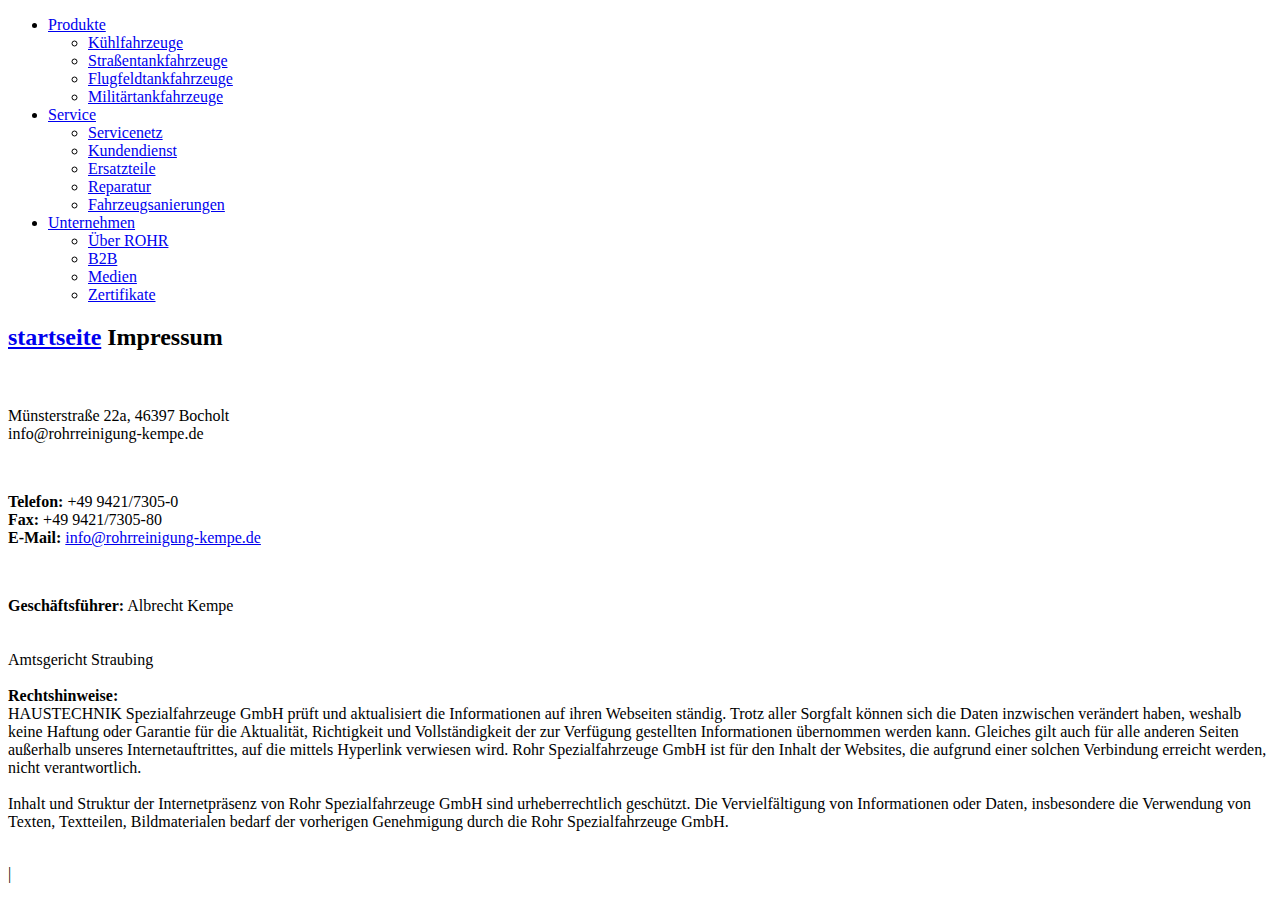
==== impressum.html @ 82ee10e4 "Update impressum.html" ====
<!DOCTYPE html>
<!-- saved from url=(0051)https://www.rohr-spezialfahrzeuge.com/de/impressum/ -->
<html lang="de"><head><meta http-equiv="Content-Type" content="text/html; charset=UTF-8"><!--<base href="/">--><base href="."><title>Impressum - ROHR Spezialfahrzeuge</title><meta name="robots" content="index,follow,noodp"><meta name="content-language" content="de"><meta http-equiv="X-UA-Compatible" content="IE=EDGE"><meta name="og:type" content="website"><meta name="fb:app_id" content="1234567890"><meta name="robots" content="index,follow,noodp"><meta name="description" content="Die ROHR Spezialfahrzeuge GmbH aus Deutschland zählt zu den international führenden Herstellern im Bereich Kühlkofferfahrzeuge, Tankfahrzeuge, Flugfeldtankfahrzeuge und Militärtankfahrzeuge."><meta name="author" content="Rohr Spezialfahrzeuge"><meta property="og:title" content="Impressum"><meta property="og:site_name" content="ROHR Spezialfahrzeuge GmbH"><meta property="og:image" content="http://www.rohr-spezialfahrzeuge.com/facebook_og.png"><meta property="og:description" content="Die ROHR Spezialfahrzeuge GmbH aus Deutschland zählt zu den international führenden Herstellern im Bereich Kühlkofferfahrzeuge, Tankfahrzeuge, Flugfeldtankfahrzeuge und Militärtankfahrzeuge."><link rel="canonical" href="http://www.rohr-spezialfahrzeuge.com/de/impressum/"><meta name="viewport" content="width=device-width, initial-scale=1"><link rel="apple-touch-icon" sizes="180x180" href="https://www.rohr-spezialfahrzeuge.com/apple-touch-icon.png"><link rel="icon" type="image/png" href="https://www.rohr-spezialfahrzeuge.com/favicon-32x32.png" sizes="32x32"><link rel="icon" type="image/png" href="https://www.rohr-spezialfahrzeuge.com/favicon-16x16.png" sizes="16x16"><link rel="manifest" href="https://www.rohr-spezialfahrzeuge.com/manifest.json"><link rel="mask-icon" href="https://www.rohr-spezialfahrzeuge.com/safari-pinned-tab.svg" color="#d82022"><meta name="theme-color" content="#d82022"><link rel="stylesheet" href="Impressum - ROHR Spezialfahrzeuge_files/app.min.css"><style type="text/css" id="operaUserStyle"></style><link rel="modulepreload" as="script" crossorigin="" href="https://www.rohr-spezialfahrzeuge.com/fileadmin/build/assets/EventCountdown-c8544bce.js"><link rel="stylesheet" href="Impressum - ROHR Spezialfahrzeuge_files/EventCountdown.css">

 <style type="text/css">
@font-face {
  font-weight: 400;
  font-style:  normal;
  font-family: circular;

  src: url('chrome-extension://liecbddmkiiihnedobmlmillhodjkdmb/fonts/CircularXXWeb-Book.woff2') format('woff2');
}

@font-face {
  font-weight: 700;
  font-style:  normal;
  font-family: circular;

  src: url('chrome-extension://liecbddmkiiihnedobmlmillhodjkdmb/fonts/CircularXXWeb-Bold.woff2') format('woff2');
}</style><link rel="stylesheet" type="text/css" href="Impressum - ROHR Spezialfahrzeuge_files/676.5181.c.css"><link rel="stylesheet" type="text/css" href="Impressum - ROHR Spezialfahrzeuge_files/ui.e8db.c.css"><link rel="stylesheet" type="text/css" href="Impressum - ROHR Spezialfahrzeuge_files/233.362b.c.css"></head>
<!--[if IE 9]><body
class="ie9"><![endif]--><!--[if (gt IE 9)|!(IE)]><!--><body><!--<![endif]-->
<header id="h"> <nav id="mobile-menu" class="navbar navbar-mobile navbar-dark visible-md-down"><ul class="nav nav-stacked"><li class="nav-item has-sub"><a href="https://www.rohr-spezialfahrzeuge.com/de/kuehlfahrzeuge/" data-toggle="collapse" data-target="#collapse-7" role="button" aria-haspopup="true" aria-expanded="false" class="nav-link">Produkte<i class="icn icn-arrow_down"></i></a><div id="collapse-7" class="collapse"><ul class="nav nav-stacked text-xs-right"><li class="nav-item"><a href="https://www.rohr-spezialfahrzeuge.com/de/kuehlfahrzeuge/" class="nav-link">Kühlfahrzeuge</a></li><li class="nav-item"><a href="https://www.rohr-spezialfahrzeuge.com/de/strassentankfahrzeuge/" class="nav-link">Straßentankfahrzeuge</a></li><li class="nav-item"><a href="https://www.rohr-spezialfahrzeuge.com/de/flugfeldtankfahrzeuge/" class="nav-link">Flugfeldtankfahrzeuge</a></li><li class="nav-item"><a href="https://www.rohr-spezialfahrzeuge.com/de/militaertankfahrzeuge/" class="nav-link">Militärtankfahrzeuge</a></li></ul></div></li><li class="nav-item has-sub"><a href="https://www.rohr-spezialfahrzeuge.com/de/servicenetz/" data-toggle="collapse" data-target="#collapse-8" role="button" aria-haspopup="true" aria-expanded="false" class="nav-link">Service<i class="icn icn-arrow_down"></i></a><div id="collapse-8" class="collapse"><ul class="nav nav-stacked text-xs-right"><li class="nav-item"><a href="https://www.rohr-spezialfahrzeuge.com/de/servicenetz/" class="nav-link">Servicenetz</a></li><li class="nav-item"><a href="https://www.rohr-spezialfahrzeuge.com/de/kundendienst/" class="nav-link">Kundendienst</a></li><li class="nav-item"><a href="https://www.rohr-spezialfahrzeuge.com/de/ersatzteile/" class="nav-link">Ersatzteile</a></li><li class="nav-item"><a href="https://www.rohr-spezialfahrzeuge.com/de/reparatur/" class="nav-link">Reparatur</a></li><li class="nav-item"><a href="https://www.rohr-spezialfahrzeuge.com/de/fahrzeugsanierungen/" class="nav-link">Fahrzeugsanierungen</a></li></ul></div></li><li class="nav-item has-sub"><a href="https://www.rohr-spezialfahrzeuge.com/de/ueber-rohr/" data-toggle="collapse" data-target="#collapse-9" role="button" aria-haspopup="true" aria-expanded="false" class="nav-link">Unternehmen<i class="icn icn-arrow_down"></i></a><div id="collapse-9" class="collapse"><ul class="nav nav-stacked text-xs-right"><li class="nav-item"><a href="https://www.rohr-spezialfahrzeuge.com/de/ueber-rohr/" class="nav-link">Über ROHR</a></li><li class="nav-item"><a href="https://www.rohr-spezialfahrzeuge.com/de/b2b/" class="nav-link">B2B</a></li><li class="nav-item"><a href="https://www.rohr-spezialfahrzeuge.com/de/medien/" class="nav-link">Medien</a></li><li class="nav-item"><a href="https://www.rohr-spezialfahrzeuge.com/de/zertifikate/" class="nav-link">Zertifikate</a></li></ul></div></li>
  
 </nav></header><div id="site-content"><div class="page">
<a id="c9"></a><div class="container m-y-1"><div class="content-text "><div class="row"><div class="col-xs-12 col-md-10 col-xxl-8"><h2 class="no-border">
  <a href="index.html">startseite</a>
  
  Impressum</h2></div></div></div></div><div class="container slot-two-columns"><div class="row"><div class="col-xs-12 col-md-8">
<a id="c8"></a><div class="content-text m-b-1"><div class="row"><div class="col-sm-12"><p class="bodytext"><strong></strong><br>  <br> Münsterstraße 22a, 46397 Bocholt<br> info@rohrreinigung-kempe.de</p><p class="bodytext">&nbsp;</p><p class="bodytext"><strong>Telefon:</strong> +49 9421/7305-0<br> <strong>Fax:</strong> +49 9421/7305-80<br> <strong>E-Mail:</strong> <a href="mailto:info@rohr-spezialfahrzeuge.com">info@rohrreinigung-kempe.de</a></p><p class="bodytext">&nbsp;</p><p class="bodytext"><strong>Geschäftsführer:</strong>  Albrecht Kempe
  
  
  
  <br> <strong></strong><br> <strong></strong> <br>  Amtsgericht Straubing<br> <br> <strong>Rechtshinweise:</strong><br> HAUSTECHNIK Spezialfahrzeuge GmbH prüft und aktualisiert die Informationen auf ihren Webseiten ständig. Trotz aller Sorgfalt können sich die Daten inzwischen verändert haben, weshalb keine Haftung oder Garantie für die Aktualität, Richtigkeit und Vollständigkeit der zur Verfügung gestellten Informationen übernommen werden kann. Gleiches gilt auch für alle anderen Seiten außerhalb unseres Internetauftrittes, auf die mittels Hyperlink verwiesen wird. Rohr Spezialfahrzeuge GmbH ist für den Inhalt der Websites, die aufgrund einer solchen Verbindung erreicht werden, nicht verantwortlich.<br> <br> Inhalt und Struktur der Internetpräsenz von Rohr Spezialfahrzeuge GmbH sind urheberrechtlich geschützt. Die Vervielfältigung von Informationen oder Daten, insbesondere die Verwendung von Texten, Textteilen, Bildmaterialen bedarf der vorherigen Genehmigung durch die Rohr Spezialfahrzeuge GmbH.<br> <br>   </p></div></div></div></div><div class="col-xs-12 col-md-4"></div></div></div></div></div>
  <script>var t3 = {
  id: 5,
  type: 0,
  lang: 0
};
window.cookieconsent_options = {
  message:"Wir möchten Ihnen den bestmöglichen Service bieten. Dazu speichern wir Informationen über Ihren Besuch in sogenannten Cookies. Durch die Nutzung dieser Webseite erklären Sie sich mit der Verwendung von Cookies einverstanden. <a href=/de/datenschutzerklaerung/>Datenschutzerklärung</a>",
  dismiss:"Verstanden!",
  learnMore:"Mehr Informationen",
  link:null,
  theme:null
};</script> <script type="module" src="./Impressum - ROHR Spezialfahrzeuge_files/app.min.js.téléchargé"></script><script></script><script src="./Impressum - ROHR Spezialfahrzeuge_files/banner.js.téléchargé" data-cookiefirst-key="1eafcaf3-7a5d-4e7d-9ab6-0aec67dd1686"></script> <div id="loom-companion-mv3" ext-id="liecbddmkiiihnedobmlmillhodjkdmb"><section id="shadow-host-companion"><template shadowrootmode="open"><div id="inner-shadow-companion"><div class="css-0" id="tooltip-mount-layer-companion"></div><style data-emotion="companion-global"></style><style data-emotion="companion" data-s=""></style><style>
            
    #inner-shadow-companion {
      font-size: 100%;
    }
    #inner-shadow-companion {
      font-family: circular, -apple-system, BlinkMacSystemFont, Segoe UI,
        sans-serif;
      color: var(--lns-color-body);
      
  font-size: var(--lns-fontSize-medium);
  line-height: var(--lns-lineHeight-medium);
;
      font-feature-settings: 'ss08' on;
    }

    #inner-shadow-companion *,
    #inner-shadow-companion *:before,
    #inner-shadow-companion *:after {
      box-sizing: border-box;
    }

    #inner-shadow-companion * {
      -webkit-font-smoothing: antialiased;
      -moz-osx-font-smoothing: grayscale;
      letter-spacing: calc(0.6px - 0.05em);
    }

    
    #inner-shadow-companion,
    .theme-light,
    [data-lens-theme="light"] {
      --lns-color-primary: var(--lns-themeLight-color-primary);--lns-color-primaryHover: var(--lns-themeLight-color-primaryHover);--lns-color-primaryActive: var(--lns-themeLight-color-primaryActive);--lns-color-body: var(--lns-themeLight-color-body);--lns-color-bodyDimmed: var(--lns-themeLight-color-bodyDimmed);--lns-color-background: var(--lns-themeLight-color-background);--lns-color-backgroundHover: var(--lns-themeLight-color-backgroundHover);--lns-color-backgroundActive: var(--lns-themeLight-color-backgroundActive);--lns-color-backgroundSecondary: var(--lns-themeLight-color-backgroundSecondary);--lns-color-backgroundSecondary2: var(--lns-themeLight-color-backgroundSecondary2);--lns-color-overlay: var(--lns-themeLight-color-overlay);--lns-color-border: var(--lns-themeLight-color-border);--lns-color-focusRing: var(--lns-themeLight-color-focusRing);--lns-color-record: var(--lns-themeLight-color-record);--lns-color-recordHover: var(--lns-themeLight-color-recordHover);--lns-color-recordActive: var(--lns-themeLight-color-recordActive);--lns-color-info: var(--lns-themeLight-color-info);--lns-color-success: var(--lns-themeLight-color-success);--lns-color-warning: var(--lns-themeLight-color-warning);--lns-color-danger: var(--lns-themeLight-color-danger);--lns-color-dangerHover: var(--lns-themeLight-color-dangerHover);--lns-color-dangerActive: var(--lns-themeLight-color-dangerActive);--lns-color-backdrop: var(--lns-themeLight-color-backdrop);--lns-color-backdropDark: var(--lns-themeLight-color-backdropDark);--lns-color-backdropTwilight: var(--lns-themeLight-color-backdropTwilight);--lns-color-disabledContent: var(--lns-themeLight-color-disabledContent);--lns-color-highlight: var(--lns-themeLight-color-highlight);--lns-color-disabledBackground: var(--lns-themeLight-color-disabledBackground);--lns-color-formFieldBorder: var(--lns-themeLight-color-formFieldBorder);--lns-color-formFieldBackground: var(--lns-themeLight-color-formFieldBackground);--lns-color-buttonBorder: var(--lns-themeLight-color-buttonBorder);--lns-color-upgrade: var(--lns-themeLight-color-upgrade);--lns-color-upgradeHover: var(--lns-themeLight-color-upgradeHover);--lns-color-upgradeActive: var(--lns-themeLight-color-upgradeActive);--lns-color-tabBackground: var(--lns-themeLight-color-tabBackground);--lns-color-discoveryBackground: var(--lns-themeLight-color-discoveryBackground);--lns-color-discoveryLightBackground: var(--lns-themeLight-color-discoveryLightBackground);--lns-color-discoveryTitle: var(--lns-themeLight-color-discoveryTitle);--lns-color-discoveryHighlight: var(--lns-themeLight-color-discoveryHighlight);
    }

    .theme-dark,
    [data-lens-theme="dark"] {
      --lns-color-primary: var(--lns-themeDark-color-primary);--lns-color-primaryHover: var(--lns-themeDark-color-primaryHover);--lns-color-primaryActive: var(--lns-themeDark-color-primaryActive);--lns-color-body: var(--lns-themeDark-color-body);--lns-color-bodyDimmed: var(--lns-themeDark-color-bodyDimmed);--lns-color-background: var(--lns-themeDark-color-background);--lns-color-backgroundHover: var(--lns-themeDark-color-backgroundHover);--lns-color-backgroundActive: var(--lns-themeDark-color-backgroundActive);--lns-color-backgroundSecondary: var(--lns-themeDark-color-backgroundSecondary);--lns-color-backgroundSecondary2: var(--lns-themeDark-color-backgroundSecondary2);--lns-color-overlay: var(--lns-themeDark-color-overlay);--lns-color-border: var(--lns-themeDark-color-border);--lns-color-focusRing: var(--lns-themeDark-color-focusRing);--lns-color-record: var(--lns-themeDark-color-record);--lns-color-recordHover: var(--lns-themeDark-color-recordHover);--lns-color-recordActive: var(--lns-themeDark-color-recordActive);--lns-color-info: var(--lns-themeDark-color-info);--lns-color-success: var(--lns-themeDark-color-success);--lns-color-warning: var(--lns-themeDark-color-warning);--lns-color-danger: var(--lns-themeDark-color-danger);--lns-color-dangerHover: var(--lns-themeDark-color-dangerHover);--lns-color-dangerActive: var(--lns-themeDark-color-dangerActive);--lns-color-backdrop: var(--lns-themeDark-color-backdrop);--lns-color-backdropDark: var(--lns-themeDark-color-backdropDark);--lns-color-backdropTwilight: var(--lns-themeDark-color-backdropTwilight);--lns-color-disabledContent: var(--lns-themeDark-color-disabledContent);--lns-color-highlight: var(--lns-themeDark-color-highlight);--lns-color-disabledBackground: var(--lns-themeDark-color-disabledBackground);--lns-color-formFieldBorder: var(--lns-themeDark-color-formFieldBorder);--lns-color-formFieldBackground: var(--lns-themeDark-color-formFieldBackground);--lns-color-buttonBorder: var(--lns-themeDark-color-buttonBorder);--lns-color-upgrade: var(--lns-themeDark-color-upgrade);--lns-color-upgradeHover: var(--lns-themeDark-color-upgradeHover);--lns-color-upgradeActive: var(--lns-themeDark-color-upgradeActive);--lns-color-tabBackground: var(--lns-themeDark-color-tabBackground);--lns-color-discoveryBackground: var(--lns-themeDark-color-discoveryBackground);--lns-color-discoveryLightBackground: var(--lns-themeDark-color-discoveryLightBackground);--lns-color-discoveryTitle: var(--lns-themeDark-color-discoveryTitle);--lns-color-discoveryHighlight: var(--lns-themeDark-color-discoveryHighlight);
    }
  

    
    #inner-shadow-companion {
      --lns-fontWeight-book:400;--lns-fontWeight-bold:700;--lns-unit:0.5rem;--lns-fontSize-small:calc(1.5 * var(--lns-unit, 8px));--lns-lineHeight-small:1.5;--lns-fontSize-body-sm:calc(1.5 * var(--lns-unit, 8px));--lns-lineHeight-body-sm:1.5;--lns-fontSize-medium:calc(1.75 * var(--lns-unit, 8px));--lns-lineHeight-medium:1.6;--lns-fontSize-body-md:calc(1.75 * var(--lns-unit, 8px));--lns-lineHeight-body-md:1.6;--lns-fontSize-large:calc(2.25 * var(--lns-unit, 8px));--lns-lineHeight-large:1.45;--lns-fontSize-body-lg:calc(2.25 * var(--lns-unit, 8px));--lns-lineHeight-body-lg:1.45;--lns-fontSize-xlarge:calc(3 * var(--lns-unit, 8px));--lns-lineHeight-xlarge:1.35;--lns-fontSize-heading-sm:calc(3 * var(--lns-unit, 8px));--lns-lineHeight-heading-sm:1.35;--lns-fontSize-xxlarge:calc(4 * var(--lns-unit, 8px));--lns-lineHeight-xxlarge:1.2;--lns-fontSize-heading-md:calc(4 * var(--lns-unit, 8px));--lns-lineHeight-heading-md:1.2;--lns-fontSize-xxxlarge:calc(6 * var(--lns-unit, 8px));--lns-lineHeight-xxxlarge:1.15;--lns-fontSize-heading-lg:calc(6 * var(--lns-unit, 8px));--lns-lineHeight-heading-lg:1.15;--lns-radius-medium:calc(1 * var(--lns-unit, 8px));--lns-radius-large:calc(2 * var(--lns-unit, 8px));--lns-radius-xlarge:calc(3 * var(--lns-unit, 8px));--lns-radius-full:calc(999 * var(--lns-unit, 8px));--lns-shadow-small:0 calc(0.5 * var(--lns-unit, 8px)) calc(1.25 * var(--lns-unit, 8px)) hsla(0, 0%, 0%, 0.05);--lns-shadow-medium:0 calc(0.5 * var(--lns-unit, 8px)) calc(1.25 * var(--lns-unit, 8px)) hsla(0, 0%, 0%, 0.1);--lns-shadow-large:0 calc(0.75 * var(--lns-unit, 8px)) calc(3 * var(--lns-unit, 8px)) hsla(0, 0%, 0%, 0.1);--lns-space-xsmall:calc(0.5 * var(--lns-unit, 8px));--lns-space-small:calc(1 * var(--lns-unit, 8px));--lns-space-medium:calc(2 * var(--lns-unit, 8px));--lns-space-large:calc(3 * var(--lns-unit, 8px));--lns-space-xlarge:calc(5 * var(--lns-unit, 8px));--lns-space-xxlarge:calc(8 * var(--lns-unit, 8px));--lns-formFieldBorderWidth:1px;--lns-formFieldBorderWidthFocus:2px;--lns-formFieldHeight:calc(4.5 * var(--lns-unit, 8px));--lns-formFieldRadius:calc(2.25 * var(--lns-unit, 8px));--lns-formFieldHorizontalPadding:calc(2 * var(--lns-unit, 8px));--lns-formFieldBorderShadow:
    inset 0 0 0 var(--lns-formFieldBorderWidth) var(--lns-color-formFieldBorder)
  ;--lns-formFieldBorderShadowFocus:
    inset 0 0 0 var(--lns-formFieldBorderWidthFocus) var(--lns-color-blurple),
    0 0 0 var(--lns-formFieldBorderWidthFocus) var(--lns-color-focusRing)
  ;--lns-color-red:hsla(11,80%,45%,1);--lns-color-blurpleLight:hsla(240,83.3%,95.3%,1);--lns-color-blurpleMedium:hsla(242,81%,87.6%,1);--lns-color-blurple:hsla(242,88.4%,66.3%,1);--lns-color-blurpleDark:hsla(242,87.6%,62%,1);--lns-color-blurpleStrong:hsla(252,46%,33%,1);--lns-color-offWhite:hsla(45,36.4%,95.7%,1);--lns-color-blueLight:hsla(206,58.3%,85.9%,1);--lns-color-blue:hsla(206,100%,73.3%,1);--lns-color-blueDark:hsla(206,29.5%,33.9%,1);--lns-color-orangeLight:hsla(6,100%,89.6%,1);--lns-color-orange:hsla(11,100%,62.2%,1);--lns-color-orangeDark:hsla(11,79.9%,64.9%,1);--lns-color-tealLight:hsla(180,20%,67.6%,1);--lns-color-teal:hsla(180,51.4%,51.6%,1);--lns-color-tealDark:hsla(180,16.2%,22.9%,1);--lns-color-yellowLight:hsla(39,100%,87.8%,1);--lns-color-yellow:hsla(50,100%,57.3%,1);--lns-color-yellowDark:hsla(39,100%,68%,1);--lns-color-grey8:hsla(0,0%,13%,1);--lns-color-grey7:hsla(246,16%,26%,1);--lns-color-grey6:hsla(252,13%,46%,1);--lns-color-grey5:hsla(240,7%,62%,1);--lns-color-grey4:hsla(259,12%,75%,1);--lns-color-grey3:hsla(260,11%,85%,1);--lns-color-grey2:hsla(260,11%,95%,1);--lns-color-grey1:hsla(240,7%,97%,1);--lns-color-white:hsla(0,0%,100%,1);--lns-themeLight-color-primary:hsla(242,88.4%,66.3%,1);--lns-themeLight-color-primaryHover:hsla(242,88.4%,56.3%,1);--lns-themeLight-color-primaryActive:hsla(242,88.4%,45.3%,1);--lns-themeLight-color-body:hsla(0,0%,13%,1);--lns-themeLight-color-bodyDimmed:hsla(252,13%,46%,1);--lns-themeLight-color-background:hsla(0,0%,100%,1);--lns-themeLight-color-backgroundHover:hsla(246,16%,26%,0.1);--lns-themeLight-color-backgroundActive:hsla(246,16%,26%,0.3);--lns-themeLight-color-backgroundSecondary:hsla(246,16%,26%,0.04);--lns-themeLight-color-backgroundSecondary2:hsla(45,34%,78%,0.2);--lns-themeLight-color-overlay:hsla(0,0%,100%,1);--lns-themeLight-color-border:hsla(252,13%,46%,0.2);--lns-themeLight-color-focusRing:hsla(242,88.4%,66.3%,0.5);--lns-themeLight-color-record:hsla(11,100%,62.2%,1);--lns-themeLight-color-recordHover:hsla(11,100%,52.2%,1);--lns-themeLight-color-recordActive:hsla(11,100%,42.2%,1);--lns-themeLight-color-info:hsla(206,100%,73.3%,1);--lns-themeLight-color-success:hsla(180,51.4%,51.6%,1);--lns-themeLight-color-warning:hsla(39,100%,68%,1);--lns-themeLight-color-danger:hsla(11,80%,45%,1);--lns-themeLight-color-dangerHover:hsla(11,80%,38%,1);--lns-themeLight-color-dangerActive:hsla(11,80%,31%,1);--lns-themeLight-color-backdrop:hsla(0,0%,13%,0.5);--lns-themeLight-color-backdropDark:hsla(0,0%,13%,0.9);--lns-themeLight-color-backdropTwilight:hsla(245,44.8%,46.9%,0.8);--lns-themeLight-color-disabledContent:hsla(240,7%,62%,1);--lns-themeLight-color-highlight:hsla(240,83.3%,66.3%,0.15);--lns-themeLight-color-disabledBackground:hsla(260,11%,95%,1);--lns-themeLight-color-formFieldBorder:hsla(260,11%,85%,1);--lns-themeLight-color-formFieldBackground:hsla(0,0%,100%,1);--lns-themeLight-color-buttonBorder:hsla(252,13%,46%,0.25);--lns-themeLight-color-upgrade:hsla(206,100%,93%,1);--lns-themeLight-color-upgradeHover:hsla(206,100%,85%,1);--lns-themeLight-color-upgradeActive:hsla(206,100%,77%,1);--lns-themeLight-color-tabBackground:hsla(252,13%,46%,0.15);--lns-themeLight-color-discoveryBackground:hsla(206,100%,93%,1);--lns-themeLight-color-discoveryLightBackground:hsla(206,100%,97%,1);--lns-themeLight-color-discoveryTitle:hsla(0,0%,13%,1);--lns-themeLight-color-discoveryHighlight:hsla(206,100%,77%,0.3);--lns-themeDark-color-primary:hsla(242,87%,73%,1);--lns-themeDark-color-primaryHover:hsla(242,88.4%,56.3%,1);--lns-themeDark-color-primaryActive:hsla(242,88.4%,45.3%,1);--lns-themeDark-color-body:hsla(240,7%,97%,1);--lns-themeDark-color-bodyDimmed:hsla(240,7%,62%,1);--lns-themeDark-color-background:hsla(0,0%,13%,1);--lns-themeDark-color-backgroundHover:hsla(0,0%,100%,0.1);--lns-themeDark-color-backgroundActive:hsla(0,0%,100%,0.2);--lns-themeDark-color-backgroundSecondary:hsla(0,0%,100%,0.04);--lns-themeDark-color-backgroundSecondary2:hsla(45,13%,44%,0.2);--lns-themeDark-color-overlay:hsla(0,0%,20%,1);--lns-themeDark-color-border:hsla(259,12%,75%,0.2);--lns-themeDark-color-focusRing:hsla(242,88.4%,66.3%,0.5);--lns-themeDark-color-record:hsla(11,100%,62.2%,1);--lns-themeDark-color-recordHover:hsla(11,100%,52.2%,1);--lns-themeDark-color-recordActive:hsla(11,100%,42.2%,1);--lns-themeDark-color-info:hsla(206,100%,73.3%,1);--lns-themeDark-color-success:hsla(180,51.4%,51.6%,1);--lns-themeDark-color-warning:hsla(39,100%,68%,1);--lns-themeDark-color-danger:hsla(11,80%,45%,1);--lns-themeDark-color-dangerHover:hsla(11,80%,38%,1);--lns-themeDark-color-dangerActive:hsla(11,80%,31%,1);--lns-themeDark-color-backdrop:hsla(0,0%,13%,0.5);--lns-themeDark-color-backdropDark:hsla(0,0%,13%,0.9);--lns-themeDark-color-backdropTwilight:hsla(245,44.8%,46.9%,0.8);--lns-themeDark-color-disabledContent:hsla(240,7%,62%,1);--lns-themeDark-color-highlight:hsla(240,83.3%,66.3%,0.15);--lns-themeDark-color-disabledBackground:hsla(252,13%,23%,1);--lns-themeDark-color-formFieldBorder:hsla(252,13%,46%,1);--lns-themeDark-color-formFieldBackground:hsla(0,0%,13%,1);--lns-themeDark-color-buttonBorder:hsla(0,0%,100%,0.25);--lns-themeDark-color-upgrade:hsla(206,92%,81%,1);--lns-themeDark-color-upgradeHover:hsla(206,92%,74%,1);--lns-themeDark-color-upgradeActive:hsla(206,92%,67%,1);--lns-themeDark-color-tabBackground:hsla(0,0%,100%,0.15);--lns-themeDark-color-discoveryBackground:hsla(206,92%,81%,1);--lns-themeDark-color-discoveryLightBackground:hsla(0,0%,13%,1);--lns-themeDark-color-discoveryTitle:hsla(206,100%,73.3%,1);--lns-themeDark-color-discoveryHighlight:hsla(206,100%,77%,0.3);
    }
  

    .c\:red{color:var(--lns-color-red)}.c\:blurpleLight{color:var(--lns-color-blurpleLight)}.c\:blurpleMedium{color:var(--lns-color-blurpleMedium)}.c\:blurple{color:var(--lns-color-blurple)}.c\:blurpleDark{color:var(--lns-color-blurpleDark)}.c\:blurpleStrong{color:var(--lns-color-blurpleStrong)}.c\:offWhite{color:var(--lns-color-offWhite)}.c\:blueLight{color:var(--lns-color-blueLight)}.c\:blue{color:var(--lns-color-blue)}.c\:blueDark{color:var(--lns-color-blueDark)}.c\:orangeLight{color:var(--lns-color-orangeLight)}.c\:orange{color:var(--lns-color-orange)}.c\:orangeDark{color:var(--lns-color-orangeDark)}.c\:tealLight{color:var(--lns-color-tealLight)}.c\:teal{color:var(--lns-color-teal)}.c\:tealDark{color:var(--lns-color-tealDark)}.c\:yellowLight{color:var(--lns-color-yellowLight)}.c\:yellow{color:var(--lns-color-yellow)}.c\:yellowDark{color:var(--lns-color-yellowDark)}.c\:grey8{color:var(--lns-color-grey8)}.c\:grey7{color:var(--lns-color-grey7)}.c\:grey6{color:var(--lns-color-grey6)}.c\:grey5{color:var(--lns-color-grey5)}.c\:grey4{color:var(--lns-color-grey4)}.c\:grey3{color:var(--lns-color-grey3)}.c\:grey2{color:var(--lns-color-grey2)}.c\:grey1{color:var(--lns-color-grey1)}.c\:white{color:var(--lns-color-white)}.c\:primary{color:var(--lns-color-primary)}.c\:primaryHover{color:var(--lns-color-primaryHover)}.c\:primaryActive{color:var(--lns-color-primaryActive)}.c\:body{color:var(--lns-color-body)}.c\:bodyDimmed{color:var(--lns-color-bodyDimmed)}.c\:background{color:var(--lns-color-background)}.c\:backgroundHover{color:var(--lns-color-backgroundHover)}.c\:backgroundActive{color:var(--lns-color-backgroundActive)}.c\:backgroundSecondary{color:var(--lns-color-backgroundSecondary)}.c\:backgroundSecondary2{color:var(--lns-color-backgroundSecondary2)}.c\:overlay{color:var(--lns-color-overlay)}.c\:border{color:var(--lns-color-border)}.c\:focusRing{color:var(--lns-color-focusRing)}.c\:record{color:var(--lns-color-record)}.c\:recordHover{color:var(--lns-color-recordHover)}.c\:recordActive{color:var(--lns-color-recordActive)}.c\:info{color:var(--lns-color-info)}.c\:success{color:var(--lns-color-success)}.c\:warning{color:var(--lns-color-warning)}.c\:danger{color:var(--lns-color-danger)}.c\:dangerHover{color:var(--lns-color-dangerHover)}.c\:dangerActive{color:var(--lns-color-dangerActive)}.c\:backdrop{color:var(--lns-color-backdrop)}.c\:backdropDark{color:var(--lns-color-backdropDark)}.c\:backdropTwilight{color:var(--lns-color-backdropTwilight)}.c\:disabledContent{color:var(--lns-color-disabledContent)}.c\:highlight{color:var(--lns-color-highlight)}.c\:disabledBackground{color:var(--lns-color-disabledBackground)}.c\:formFieldBorder{color:var(--lns-color-formFieldBorder)}.c\:formFieldBackground{color:var(--lns-color-formFieldBackground)}.c\:buttonBorder{color:var(--lns-color-buttonBorder)}.c\:upgrade{color:var(--lns-color-upgrade)}.c\:upgradeHover{color:var(--lns-color-upgradeHover)}.c\:upgradeActive{color:var(--lns-color-upgradeActive)}.c\:tabBackground{color:var(--lns-color-tabBackground)}.c\:discoveryBackground{color:var(--lns-color-discoveryBackground)}.c\:discoveryLightBackground{color:var(--lns-color-discoveryLightBackground)}.c\:discoveryTitle{color:var(--lns-color-discoveryTitle)}.c\:discoveryHighlight{color:var(--lns-color-discoveryHighlight)}.shadow\:small{box-shadow:var(--lns-shadow-small)}.shadow\:medium{box-shadow:var(--lns-shadow-medium)}.shadow\:large{box-shadow:var(--lns-shadow-large)}.radius\:medium{border-radius:var(--lns-radius-medium)}.radius\:large{border-radius:var(--lns-radius-large)}.radius\:xlarge{border-radius:var(--lns-radius-xlarge)}.radius\:full{border-radius:var(--lns-radius-full)}.bgc\:red{background-color:var(--lns-color-red)}.bgc\:blurpleLight{background-color:var(--lns-color-blurpleLight)}.bgc\:blurpleMedium{background-color:var(--lns-color-blurpleMedium)}.bgc\:blurple{background-color:var(--lns-color-blurple)}.bgc\:blurpleDark{background-color:var(--lns-color-blurpleDark)}.bgc\:blurpleStrong{background-color:var(--lns-color-blurpleStrong)}.bgc\:offWhite{background-color:var(--lns-color-offWhite)}.bgc\:blueLight{background-color:var(--lns-color-blueLight)}.bgc\:blue{background-color:var(--lns-color-blue)}.bgc\:blueDark{background-color:var(--lns-color-blueDark)}.bgc\:orangeLight{background-color:var(--lns-color-orangeLight)}.bgc\:orange{background-color:var(--lns-color-orange)}.bgc\:orangeDark{background-color:var(--lns-color-orangeDark)}.bgc\:tealLight{background-color:var(--lns-color-tealLight)}.bgc\:teal{background-color:var(--lns-color-teal)}.bgc\:tealDark{background-color:var(--lns-color-tealDark)}.bgc\:yellowLight{background-color:var(--lns-color-yellowLight)}.bgc\:yellow{background-color:var(--lns-color-yellow)}.bgc\:yellowDark{background-color:var(--lns-color-yellowDark)}.bgc\:grey8{background-color:var(--lns-color-grey8)}.bgc\:grey7{background-color:var(--lns-color-grey7)}.bgc\:grey6{background-color:var(--lns-color-grey6)}.bgc\:grey5{background-color:var(--lns-color-grey5)}.bgc\:grey4{background-color:var(--lns-color-grey4)}.bgc\:grey3{background-color:var(--lns-color-grey3)}.bgc\:grey2{background-color:var(--lns-color-grey2)}.bgc\:grey1{background-color:var(--lns-color-grey1)}.bgc\:white{background-color:var(--lns-color-white)}.bgc\:primary{background-color:var(--lns-color-primary)}.bgc\:primaryHover{background-color:var(--lns-color-primaryHover)}.bgc\:primaryActive{background-color:var(--lns-color-primaryActive)}.bgc\:body{background-color:var(--lns-color-body)}.bgc\:bodyDimmed{background-color:var(--lns-color-bodyDimmed)}.bgc\:background{background-color:var(--lns-color-background)}.bgc\:backgroundHover{background-color:var(--lns-color-backgroundHover)}.bgc\:backgroundActive{background-color:var(--lns-color-backgroundActive)}.bgc\:backgroundSecondary{background-color:var(--lns-color-backgroundSecondary)}.bgc\:backgroundSecondary2{background-color:var(--lns-color-backgroundSecondary2)}.bgc\:overlay{background-color:var(--lns-color-overlay)}.bgc\:border{background-color:var(--lns-color-border)}.bgc\:focusRing{background-color:var(--lns-color-focusRing)}.bgc\:record{background-color:var(--lns-color-record)}.bgc\:recordHover{background-color:var(--lns-color-recordHover)}.bgc\:recordActive{background-color:var(--lns-color-recordActive)}.bgc\:info{background-color:var(--lns-color-info)}.bgc\:success{background-color:var(--lns-color-success)}.bgc\:warning{background-color:var(--lns-color-warning)}.bgc\:danger{background-color:var(--lns-color-danger)}.bgc\:dangerHover{background-color:var(--lns-color-dangerHover)}.bgc\:dangerActive{background-color:var(--lns-color-dangerActive)}.bgc\:backdrop{background-color:var(--lns-color-backdrop)}.bgc\:backdropDark{background-color:var(--lns-color-backdropDark)}.bgc\:backdropTwilight{background-color:var(--lns-color-backdropTwilight)}.bgc\:disabledContent{background-color:var(--lns-color-disabledContent)}.bgc\:highlight{background-color:var(--lns-color-highlight)}.bgc\:disabledBackground{background-color:var(--lns-color-disabledBackground)}.bgc\:formFieldBorder{background-color:var(--lns-color-formFieldBorder)}.bgc\:formFieldBackground{background-color:var(--lns-color-formFieldBackground)}.bgc\:buttonBorder{background-color:var(--lns-color-buttonBorder)}.bgc\:upgrade{background-color:var(--lns-color-upgrade)}.bgc\:upgradeHover{background-color:var(--lns-color-upgradeHover)}.bgc\:upgradeActive{background-color:var(--lns-color-upgradeActive)}.bgc\:tabBackground{background-color:var(--lns-color-tabBackground)}.bgc\:discoveryBackground{background-color:var(--lns-color-discoveryBackground)}.bgc\:discoveryLightBackground{background-color:var(--lns-color-discoveryLightBackground)}.bgc\:discoveryTitle{background-color:var(--lns-color-discoveryTitle)}.bgc\:discoveryHighlight{background-color:var(--lns-color-discoveryHighlight)}.m\:0{margin:0}.m\:auto{margin:auto}.m\:xsmall{margin:var(--lns-space-xsmall)}.m\:small{margin:var(--lns-space-small)}.m\:medium{margin:var(--lns-space-medium)}.m\:large{margin:var(--lns-space-large)}.m\:xlarge{margin:var(--lns-space-xlarge)}.m\:xxlarge{margin:var(--lns-space-xxlarge)}.mt\:0{margin-top:0}.mt\:auto{margin-top:auto}.mt\:xsmall{margin-top:var(--lns-space-xsmall)}.mt\:small{margin-top:var(--lns-space-small)}.mt\:medium{margin-top:var(--lns-space-medium)}.mt\:large{margin-top:var(--lns-space-large)}.mt\:xlarge{margin-top:var(--lns-space-xlarge)}.mt\:xxlarge{margin-top:var(--lns-space-xxlarge)}.mb\:0{margin-bottom:0}.mb\:auto{margin-bottom:auto}.mb\:xsmall{margin-bottom:var(--lns-space-xsmall)}.mb\:small{margin-bottom:var(--lns-space-small)}.mb\:medium{margin-bottom:var(--lns-space-medium)}.mb\:large{margin-bottom:var(--lns-space-large)}.mb\:xlarge{margin-bottom:var(--lns-space-xlarge)}.mb\:xxlarge{margin-bottom:var(--lns-space-xxlarge)}.ml\:0{margin-left:0}.ml\:auto{margin-left:auto}.ml\:xsmall{margin-left:var(--lns-space-xsmall)}.ml\:small{margin-left:var(--lns-space-small)}.ml\:medium{margin-left:var(--lns-space-medium)}.ml\:large{margin-left:var(--lns-space-large)}.ml\:xlarge{margin-left:var(--lns-space-xlarge)}.ml\:xxlarge{margin-left:var(--lns-space-xxlarge)}.mr\:0{margin-right:0}.mr\:auto{margin-right:auto}.mr\:xsmall{margin-right:var(--lns-space-xsmall)}.mr\:small{margin-right:var(--lns-space-small)}.mr\:medium{margin-right:var(--lns-space-medium)}.mr\:large{margin-right:var(--lns-space-large)}.mr\:xlarge{margin-right:var(--lns-space-xlarge)}.mr\:xxlarge{margin-right:var(--lns-space-xxlarge)}.mx\:0{margin-left:0;margin-right:0}.mx\:auto{margin-left:auto;margin-right:auto}.mx\:xsmall{margin-left:var(--lns-space-xsmall);margin-right:var(--lns-space-xsmall)}.mx\:small{margin-left:var(--lns-space-small);margin-right:var(--lns-space-small)}.mx\:medium{margin-left:var(--lns-space-medium);margin-right:var(--lns-space-medium)}.mx\:large{margin-left:var(--lns-space-large);margin-right:var(--lns-space-large)}.mx\:xlarge{margin-left:var(--lns-space-xlarge);margin-right:var(--lns-space-xlarge)}.mx\:xxlarge{margin-left:var(--lns-space-xxlarge);margin-right:var(--lns-space-xxlarge)}.my\:0{margin-top:0;margin-bottom:0}.my\:auto{margin-top:auto;margin-bottom:auto}.my\:xsmall{margin-top:var(--lns-space-xsmall);margin-bottom:var(--lns-space-xsmall)}.my\:small{margin-top:var(--lns-space-small);margin-bottom:var(--lns-space-small)}.my\:medium{margin-top:var(--lns-space-medium);margin-bottom:var(--lns-space-medium)}.my\:large{margin-top:var(--lns-space-large);margin-bottom:var(--lns-space-large)}.my\:xlarge{margin-top:var(--lns-space-xlarge);margin-bottom:var(--lns-space-xlarge)}.my\:xxlarge{margin-top:var(--lns-space-xxlarge);margin-bottom:var(--lns-space-xxlarge)}.p\:0{padding:0}.p\:xsmall{padding:var(--lns-space-xsmall)}.p\:small{padding:var(--lns-space-small)}.p\:medium{padding:var(--lns-space-medium)}.p\:large{padding:var(--lns-space-large)}.p\:xlarge{padding:var(--lns-space-xlarge)}.p\:xxlarge{padding:var(--lns-space-xxlarge)}.pt\:0{padding-top:0}.pt\:xsmall{padding-top:var(--lns-space-xsmall)}.pt\:small{padding-top:var(--lns-space-small)}.pt\:medium{padding-top:var(--lns-space-medium)}.pt\:large{padding-top:var(--lns-space-large)}.pt\:xlarge{padding-top:var(--lns-space-xlarge)}.pt\:xxlarge{padding-top:var(--lns-space-xxlarge)}.pb\:0{padding-bottom:0}.pb\:xsmall{padding-bottom:var(--lns-space-xsmall)}.pb\:small{padding-bottom:var(--lns-space-small)}.pb\:medium{padding-bottom:var(--lns-space-medium)}.pb\:large{padding-bottom:var(--lns-space-large)}.pb\:xlarge{padding-bottom:var(--lns-space-xlarge)}.pb\:xxlarge{padding-bottom:var(--lns-space-xxlarge)}.pl\:0{padding-left:0}.pl\:xsmall{padding-left:var(--lns-space-xsmall)}.pl\:small{padding-left:var(--lns-space-small)}.pl\:medium{padding-left:var(--lns-space-medium)}.pl\:large{padding-left:var(--lns-space-large)}.pl\:xlarge{padding-left:var(--lns-space-xlarge)}.pl\:xxlarge{padding-left:var(--lns-space-xxlarge)}.pr\:0{padding-right:0}.pr\:xsmall{padding-right:var(--lns-space-xsmall)}.pr\:small{padding-right:var(--lns-space-small)}.pr\:medium{padding-right:var(--lns-space-medium)}.pr\:large{padding-right:var(--lns-space-large)}.pr\:xlarge{padding-right:var(--lns-space-xlarge)}.pr\:xxlarge{padding-right:var(--lns-space-xxlarge)}.px\:0{padding-left:0;padding-right:0}.px\:xsmall{padding-left:var(--lns-space-xsmall);padding-right:var(--lns-space-xsmall)}.px\:small{padding-left:var(--lns-space-small);padding-right:var(--lns-space-small)}.px\:medium{padding-left:var(--lns-space-medium);padding-right:var(--lns-space-medium)}.px\:large{padding-left:var(--lns-space-large);padding-right:var(--lns-space-large)}.px\:xlarge{padding-left:var(--lns-space-xlarge);padding-right:var(--lns-space-xlarge)}.px\:xxlarge{padding-left:var(--lns-space-xxlarge);padding-right:var(--lns-space-xxlarge)}.py\:0{padding-top:0;padding-bottom:0}.py\:xsmall{padding-top:var(--lns-space-xsmall);padding-bottom:var(--lns-space-xsmall)}.py\:small{padding-top:var(--lns-space-small);padding-bottom:var(--lns-space-small)}.py\:medium{padding-top:var(--lns-space-medium);padding-bottom:var(--lns-space-medium)}.py\:large{padding-top:var(--lns-space-large);padding-bottom:var(--lns-space-large)}.py\:xlarge{padding-top:var(--lns-space-xlarge);padding-bottom:var(--lns-space-xlarge)}.py\:xxlarge{padding-top:var(--lns-space-xxlarge);padding-bottom:var(--lns-space-xxlarge)}.text\:small{font-size:var(--lns-fontSize-small);line-height:var(--lns-lineHeight-small)}.text\:body-sm{font-size:var(--lns-fontSize-body-sm);line-height:var(--lns-lineHeight-body-sm)}.text\:medium{font-size:var(--lns-fontSize-medium);line-height:var(--lns-lineHeight-medium)}.text\:body-md{font-size:var(--lns-fontSize-body-md);line-height:var(--lns-lineHeight-body-md)}.text\:large{font-size:var(--lns-fontSize-large);line-height:var(--lns-lineHeight-large)}.text\:body-lg{font-size:var(--lns-fontSize-body-lg);line-height:var(--lns-lineHeight-body-lg)}.text\:xlarge{font-size:var(--lns-fontSize-xlarge);line-height:var(--lns-lineHeight-xlarge)}.text\:heading-sm{font-size:var(--lns-fontSize-heading-sm);line-height:var(--lns-lineHeight-heading-sm)}.text\:xxlarge{font-size:var(--lns-fontSize-xxlarge);line-height:var(--lns-lineHeight-xxlarge)}.text\:heading-md{font-size:var(--lns-fontSize-heading-md);line-height:var(--lns-lineHeight-heading-md)}.text\:xxxlarge{font-size:var(--lns-fontSize-xxxlarge);line-height:var(--lns-lineHeight-xxxlarge)}.text\:heading-lg{font-size:var(--lns-fontSize-heading-lg);line-height:var(--lns-lineHeight-heading-lg)}.weight\:book{font-weight:var(--lns-fontWeight-book)}.weight\:bold{font-weight:var(--lns-fontWeight-bold)}.text\:body{font-size:var(--lns-fontSize-body-md);line-height:var(--lns-lineHeight-body-md);font-weight:var(--lns-fontWeight-book)}.text\:title{font-size:var(--lns-fontSize-body-lg);line-height:var(--lns-lineHeight-body-lg);font-weight:var(--lns-fontWeight-bold)}.text\:mainTitle{font-size:var(--lns-fontSize-heading-md);line-height:var(--lns-lineHeight-heading-md);font-weight:var(--lns-fontWeight-bold)}.text\:left{text-align:left}.text\:right{text-align:right}.text\:center{text-align:center}.border{border:1px solid var(--lns-color-border)}.borderTop{border-top:1px solid var(--lns-color-border)}.borderBottom{border-bottom:1px solid var(--lns-color-border)}.borderLeft{border-left:1px solid var(--lns-color-border)}.borderRight{border-right:1px solid var(--lns-color-border)}.inline{display:inline}.block{display:block}.flex{display:flex}.inlineBlock{display:inline-block}.inlineFlex{display:inline-flex}.none{display:none}.flexWrap{flex-wrap:wrap}.flexDirection\:column{flex-direction:column}.flexDirection\:row{flex-direction:row}.items\:stretch{align-items:stretch}.items\:center{align-items:center}.items\:baseline{align-items:baseline}.items\:flexStart{align-items:flex-start}.items\:flexEnd{align-items:flex-end}.items\:selfStart{align-items:self-start}.items\:selfEnd{align-items:self-end}.justify\:flexStart{justify-content:flex-start}.justify\:flexEnd{justify-content:flex-end}.justify\:center{justify-content:center}.justify\:spaceBetween{justify-content:space-between}.justify\:spaceAround{justify-content:space-around}.justify\:spaceEvenly{justify-content:space-evenly}.grow\:0{flex-grow:0}.grow\:1{flex-grow:1}.shrink\:0{flex-shrink:0}.shrink\:1{flex-shrink:1}.self\:auto{align-self:auto}.self\:flexStart{align-self:flex-start}.self\:flexEnd{align-self:flex-end}.self\:center{align-self:center}.self\:baseline{align-self:baseline}.self\:stretch{align-self:stretch}.overflow\:hidden{overflow:hidden}.overflow\:auto{overflow:auto}.relative{position:relative}.absolute{position:absolute}.sticky{position:sticky}.fixed{position:fixed}.top\:0{top:0}.top\:auto{top:auto}.top\:xsmall{top:var(--lns-space-xsmall)}.top\:small{top:var(--lns-space-small)}.top\:medium{top:var(--lns-space-medium)}.top\:large{top:var(--lns-space-large)}.top\:xlarge{top:var(--lns-space-xlarge)}.top\:xxlarge{top:var(--lns-space-xxlarge)}.bottom\:0{bottom:0}.bottom\:auto{bottom:auto}.bottom\:xsmall{bottom:var(--lns-space-xsmall)}.bottom\:small{bottom:var(--lns-space-small)}.bottom\:medium{bottom:var(--lns-space-medium)}.bottom\:large{bottom:var(--lns-space-large)}.bottom\:xlarge{bottom:var(--lns-space-xlarge)}.bottom\:xxlarge{bottom:var(--lns-space-xxlarge)}.left\:0{left:0}.left\:auto{left:auto}.left\:xsmall{left:var(--lns-space-xsmall)}.left\:small{left:var(--lns-space-small)}.left\:medium{left:var(--lns-space-medium)}.left\:large{left:var(--lns-space-large)}.left\:xlarge{left:var(--lns-space-xlarge)}.left\:xxlarge{left:var(--lns-space-xxlarge)}.right\:0{right:0}.right\:auto{right:auto}.right\:xsmall{right:var(--lns-space-xsmall)}.right\:small{right:var(--lns-space-small)}.right\:medium{right:var(--lns-space-medium)}.right\:large{right:var(--lns-space-large)}.right\:xlarge{right:var(--lns-space-xlarge)}.right\:xxlarge{right:var(--lns-space-xxlarge)}.width\:auto{width:auto}.width\:full{width:100%}.width\:0{width:0}.minWidth\:0{min-width:0}.height\:auto{height:auto}.height\:full{height:100%}.height\:0{height:0}.ellipsis{overflow:hidden;text-overflow:ellipsis;white-space:nowrap}.srOnly{position:absolute;width:1px;height:1px;padding:0;margin:-1px;overflow:hidden;clip:rect(0, 0, 0, 0);white-space:nowrap;border-width:0}@media(min-width:31em){.xs-c\:red{color:var(--lns-color-red)}.xs-c\:blurpleLight{color:var(--lns-color-blurpleLight)}.xs-c\:blurpleMedium{color:var(--lns-color-blurpleMedium)}.xs-c\:blurple{color:var(--lns-color-blurple)}.xs-c\:blurpleDark{color:var(--lns-color-blurpleDark)}.xs-c\:blurpleStrong{color:var(--lns-color-blurpleStrong)}.xs-c\:offWhite{color:var(--lns-color-offWhite)}.xs-c\:blueLight{color:var(--lns-color-blueLight)}.xs-c\:blue{color:var(--lns-color-blue)}.xs-c\:blueDark{color:var(--lns-color-blueDark)}.xs-c\:orangeLight{color:var(--lns-color-orangeLight)}.xs-c\:orange{color:var(--lns-color-orange)}.xs-c\:orangeDark{color:var(--lns-color-orangeDark)}.xs-c\:tealLight{color:var(--lns-color-tealLight)}.xs-c\:teal{color:var(--lns-color-teal)}.xs-c\:tealDark{color:var(--lns-color-tealDark)}.xs-c\:yellowLight{color:var(--lns-color-yellowLight)}.xs-c\:yellow{color:var(--lns-color-yellow)}.xs-c\:yellowDark{color:var(--lns-color-yellowDark)}.xs-c\:grey8{color:var(--lns-color-grey8)}.xs-c\:grey7{color:var(--lns-color-grey7)}.xs-c\:grey6{color:var(--lns-color-grey6)}.xs-c\:grey5{color:var(--lns-color-grey5)}.xs-c\:grey4{color:var(--lns-color-grey4)}.xs-c\:grey3{color:var(--lns-color-grey3)}.xs-c\:grey2{color:var(--lns-color-grey2)}.xs-c\:grey1{color:var(--lns-color-grey1)}.xs-c\:white{color:var(--lns-color-white)}.xs-c\:primary{color:var(--lns-color-primary)}.xs-c\:primaryHover{color:var(--lns-color-primaryHover)}.xs-c\:primaryActive{color:var(--lns-color-primaryActive)}.xs-c\:body{color:var(--lns-color-body)}.xs-c\:bodyDimmed{color:var(--lns-color-bodyDimmed)}.xs-c\:background{color:var(--lns-color-background)}.xs-c\:backgroundHover{color:var(--lns-color-backgroundHover)}.xs-c\:backgroundActive{color:var(--lns-color-backgroundActive)}.xs-c\:backgroundSecondary{color:var(--lns-color-backgroundSecondary)}.xs-c\:backgroundSecondary2{color:var(--lns-color-backgroundSecondary2)}.xs-c\:overlay{color:var(--lns-color-overlay)}.xs-c\:border{color:var(--lns-color-border)}.xs-c\:focusRing{color:var(--lns-color-focusRing)}.xs-c\:record{color:var(--lns-color-record)}.xs-c\:recordHover{color:var(--lns-color-recordHover)}.xs-c\:recordActive{color:var(--lns-color-recordActive)}.xs-c\:info{color:var(--lns-color-info)}.xs-c\:success{color:var(--lns-color-success)}.xs-c\:warning{color:var(--lns-color-warning)}.xs-c\:danger{color:var(--lns-color-danger)}.xs-c\:dangerHover{color:var(--lns-color-dangerHover)}.xs-c\:dangerActive{color:var(--lns-color-dangerActive)}.xs-c\:backdrop{color:var(--lns-color-backdrop)}.xs-c\:backdropDark{color:var(--lns-color-backdropDark)}.xs-c\:backdropTwilight{color:var(--lns-color-backdropTwilight)}.xs-c\:disabledContent{color:var(--lns-color-disabledContent)}.xs-c\:highlight{color:var(--lns-color-highlight)}.xs-c\:disabledBackground{color:var(--lns-color-disabledBackground)}.xs-c\:formFieldBorder{color:var(--lns-color-formFieldBorder)}.xs-c\:formFieldBackground{color:var(--lns-color-formFieldBackground)}.xs-c\:buttonBorder{color:var(--lns-color-buttonBorder)}.xs-c\:upgrade{color:var(--lns-color-upgrade)}.xs-c\:upgradeHover{color:var(--lns-color-upgradeHover)}.xs-c\:upgradeActive{color:var(--lns-color-upgradeActive)}.xs-c\:tabBackground{color:var(--lns-color-tabBackground)}.xs-c\:discoveryBackground{color:var(--lns-color-discoveryBackground)}.xs-c\:discoveryLightBackground{color:var(--lns-color-discoveryLightBackground)}.xs-c\:discoveryTitle{color:var(--lns-color-discoveryTitle)}.xs-c\:discoveryHighlight{color:var(--lns-color-discoveryHighlight)}.xs-shadow\:small{box-shadow:var(--lns-shadow-small)}.xs-shadow\:medium{box-shadow:var(--lns-shadow-medium)}.xs-shadow\:large{box-shadow:var(--lns-shadow-large)}.xs-radius\:medium{border-radius:var(--lns-radius-medium)}.xs-radius\:large{border-radius:var(--lns-radius-large)}.xs-radius\:xlarge{border-radius:var(--lns-radius-xlarge)}.xs-radius\:full{border-radius:var(--lns-radius-full)}.xs-bgc\:red{background-color:var(--lns-color-red)}.xs-bgc\:blurpleLight{background-color:var(--lns-color-blurpleLight)}.xs-bgc\:blurpleMedium{background-color:var(--lns-color-blurpleMedium)}.xs-bgc\:blurple{background-color:var(--lns-color-blurple)}.xs-bgc\:blurpleDark{background-color:var(--lns-color-blurpleDark)}.xs-bgc\:blurpleStrong{background-color:var(--lns-color-blurpleStrong)}.xs-bgc\:offWhite{background-color:var(--lns-color-offWhite)}.xs-bgc\:blueLight{background-color:var(--lns-color-blueLight)}.xs-bgc\:blue{background-color:var(--lns-color-blue)}.xs-bgc\:blueDark{background-color:var(--lns-color-blueDark)}.xs-bgc\:orangeLight{background-color:var(--lns-color-orangeLight)}.xs-bgc\:orange{background-color:var(--lns-color-orange)}.xs-bgc\:orangeDark{background-color:var(--lns-color-orangeDark)}.xs-bgc\:tealLight{background-color:var(--lns-color-tealLight)}.xs-bgc\:teal{background-color:var(--lns-color-teal)}.xs-bgc\:tealDark{background-color:var(--lns-color-tealDark)}.xs-bgc\:yellowLight{background-color:var(--lns-color-yellowLight)}.xs-bgc\:yellow{background-color:var(--lns-color-yellow)}.xs-bgc\:yellowDark{background-color:var(--lns-color-yellowDark)}.xs-bgc\:grey8{background-color:var(--lns-color-grey8)}.xs-bgc\:grey7{background-color:var(--lns-color-grey7)}.xs-bgc\:grey6{background-color:var(--lns-color-grey6)}.xs-bgc\:grey5{background-color:var(--lns-color-grey5)}.xs-bgc\:grey4{background-color:var(--lns-color-grey4)}.xs-bgc\:grey3{background-color:var(--lns-color-grey3)}.xs-bgc\:grey2{background-color:var(--lns-color-grey2)}.xs-bgc\:grey1{background-color:var(--lns-color-grey1)}.xs-bgc\:white{background-color:var(--lns-color-white)}.xs-bgc\:primary{background-color:var(--lns-color-primary)}.xs-bgc\:primaryHover{background-color:var(--lns-color-primaryHover)}.xs-bgc\:primaryActive{background-color:var(--lns-color-primaryActive)}.xs-bgc\:body{background-color:var(--lns-color-body)}.xs-bgc\:bodyDimmed{background-color:var(--lns-color-bodyDimmed)}.xs-bgc\:background{background-color:var(--lns-color-background)}.xs-bgc\:backgroundHover{background-color:var(--lns-color-backgroundHover)}.xs-bgc\:backgroundActive{background-color:var(--lns-color-backgroundActive)}.xs-bgc\:backgroundSecondary{background-color:var(--lns-color-backgroundSecondary)}.xs-bgc\:backgroundSecondary2{background-color:var(--lns-color-backgroundSecondary2)}.xs-bgc\:overlay{background-color:var(--lns-color-overlay)}.xs-bgc\:border{background-color:var(--lns-color-border)}.xs-bgc\:focusRing{background-color:var(--lns-color-focusRing)}.xs-bgc\:record{background-color:var(--lns-color-record)}.xs-bgc\:recordHover{background-color:var(--lns-color-recordHover)}.xs-bgc\:recordActive{background-color:var(--lns-color-recordActive)}.xs-bgc\:info{background-color:var(--lns-color-info)}.xs-bgc\:success{background-color:var(--lns-color-success)}.xs-bgc\:warning{background-color:var(--lns-color-warning)}.xs-bgc\:danger{background-color:var(--lns-color-danger)}.xs-bgc\:dangerHover{background-color:var(--lns-color-dangerHover)}.xs-bgc\:dangerActive{background-color:var(--lns-color-dangerActive)}.xs-bgc\:backdrop{background-color:var(--lns-color-backdrop)}.xs-bgc\:backdropDark{background-color:var(--lns-color-backdropDark)}.xs-bgc\:backdropTwilight{background-color:var(--lns-color-backdropTwilight)}.xs-bgc\:disabledContent{background-color:var(--lns-color-disabledContent)}.xs-bgc\:highlight{background-color:var(--lns-color-highlight)}.xs-bgc\:disabledBackground{background-color:var(--lns-color-disabledBackground)}.xs-bgc\:formFieldBorder{background-color:var(--lns-color-formFieldBorder)}.xs-bgc\:formFieldBackground{background-color:var(--lns-color-formFieldBackground)}.xs-bgc\:buttonBorder{background-color:var(--lns-color-buttonBorder)}.xs-bgc\:upgrade{background-color:var(--lns-color-upgrade)}.xs-bgc\:upgradeHover{background-color:var(--lns-color-upgradeHover)}.xs-bgc\:upgradeActive{background-color:var(--lns-color-upgradeActive)}.xs-bgc\:tabBackground{background-color:var(--lns-color-tabBackground)}.xs-bgc\:discoveryBackground{background-color:var(--lns-color-discoveryBackground)}.xs-bgc\:discoveryLightBackground{background-color:var(--lns-color-discoveryLightBackground)}.xs-bgc\:discoveryTitle{background-color:var(--lns-color-discoveryTitle)}.xs-bgc\:discoveryHighlight{background-color:var(--lns-color-discoveryHighlight)}.xs-m\:0{margin:0}.xs-m\:auto{margin:auto}.xs-m\:xsmall{margin:var(--lns-space-xsmall)}.xs-m\:small{margin:var(--lns-space-small)}.xs-m\:medium{margin:var(--lns-space-medium)}.xs-m\:large{margin:var(--lns-space-large)}.xs-m\:xlarge{margin:var(--lns-space-xlarge)}.xs-m\:xxlarge{margin:var(--lns-space-xxlarge)}.xs-mt\:0{margin-top:0}.xs-mt\:auto{margin-top:auto}.xs-mt\:xsmall{margin-top:var(--lns-space-xsmall)}.xs-mt\:small{margin-top:var(--lns-space-small)}.xs-mt\:medium{margin-top:var(--lns-space-medium)}.xs-mt\:large{margin-top:var(--lns-space-large)}.xs-mt\:xlarge{margin-top:var(--lns-space-xlarge)}.xs-mt\:xxlarge{margin-top:var(--lns-space-xxlarge)}.xs-mb\:0{margin-bottom:0}.xs-mb\:auto{margin-bottom:auto}.xs-mb\:xsmall{margin-bottom:var(--lns-space-xsmall)}.xs-mb\:small{margin-bottom:var(--lns-space-small)}.xs-mb\:medium{margin-bottom:var(--lns-space-medium)}.xs-mb\:large{margin-bottom:var(--lns-space-large)}.xs-mb\:xlarge{margin-bottom:var(--lns-space-xlarge)}.xs-mb\:xxlarge{margin-bottom:var(--lns-space-xxlarge)}.xs-ml\:0{margin-left:0}.xs-ml\:auto{margin-left:auto}.xs-ml\:xsmall{margin-left:var(--lns-space-xsmall)}.xs-ml\:small{margin-left:var(--lns-space-small)}.xs-ml\:medium{margin-left:var(--lns-space-medium)}.xs-ml\:large{margin-left:var(--lns-space-large)}.xs-ml\:xlarge{margin-left:var(--lns-space-xlarge)}.xs-ml\:xxlarge{margin-left:var(--lns-space-xxlarge)}.xs-mr\:0{margin-right:0}.xs-mr\:auto{margin-right:auto}.xs-mr\:xsmall{margin-right:var(--lns-space-xsmall)}.xs-mr\:small{margin-right:var(--lns-space-small)}.xs-mr\:medium{margin-right:var(--lns-space-medium)}.xs-mr\:large{margin-right:var(--lns-space-large)}.xs-mr\:xlarge{margin-right:var(--lns-space-xlarge)}.xs-mr\:xxlarge{margin-right:var(--lns-space-xxlarge)}.xs-mx\:0{margin-left:0;margin-right:0}.xs-mx\:auto{margin-left:auto;margin-right:auto}.xs-mx\:xsmall{margin-left:var(--lns-space-xsmall);margin-right:var(--lns-space-xsmall)}.xs-mx\:small{margin-left:var(--lns-space-small);margin-right:var(--lns-space-small)}.xs-mx\:medium{margin-left:var(--lns-space-medium);margin-right:var(--lns-space-medium)}.xs-mx\:large{margin-left:var(--lns-space-large);margin-right:var(--lns-space-large)}.xs-mx\:xlarge{margin-left:var(--lns-space-xlarge);margin-right:var(--lns-space-xlarge)}.xs-mx\:xxlarge{margin-left:var(--lns-space-xxlarge);margin-right:var(--lns-space-xxlarge)}.xs-my\:0{margin-top:0;margin-bottom:0}.xs-my\:auto{margin-top:auto;margin-bottom:auto}.xs-my\:xsmall{margin-top:var(--lns-space-xsmall);margin-bottom:var(--lns-space-xsmall)}.xs-my\:small{margin-top:var(--lns-space-small);margin-bottom:var(--lns-space-small)}.xs-my\:medium{margin-top:var(--lns-space-medium);margin-bottom:var(--lns-space-medium)}.xs-my\:large{margin-top:var(--lns-space-large);margin-bottom:var(--lns-space-large)}.xs-my\:xlarge{margin-top:var(--lns-space-xlarge);margin-bottom:var(--lns-space-xlarge)}.xs-my\:xxlarge{margin-top:var(--lns-space-xxlarge);margin-bottom:var(--lns-space-xxlarge)}.xs-p\:0{padding:0}.xs-p\:xsmall{padding:var(--lns-space-xsmall)}.xs-p\:small{padding:var(--lns-space-small)}.xs-p\:medium{padding:var(--lns-space-medium)}.xs-p\:large{padding:var(--lns-space-large)}.xs-p\:xlarge{padding:var(--lns-space-xlarge)}.xs-p\:xxlarge{padding:var(--lns-space-xxlarge)}.xs-pt\:0{padding-top:0}.xs-pt\:xsmall{padding-top:var(--lns-space-xsmall)}.xs-pt\:small{padding-top:var(--lns-space-small)}.xs-pt\:medium{padding-top:var(--lns-space-medium)}.xs-pt\:large{padding-top:var(--lns-space-large)}.xs-pt\:xlarge{padding-top:var(--lns-space-xlarge)}.xs-pt\:xxlarge{padding-top:var(--lns-space-xxlarge)}.xs-pb\:0{padding-bottom:0}.xs-pb\:xsmall{padding-bottom:var(--lns-space-xsmall)}.xs-pb\:small{padding-bottom:var(--lns-space-small)}.xs-pb\:medium{padding-bottom:var(--lns-space-medium)}.xs-pb\:large{padding-bottom:var(--lns-space-large)}.xs-pb\:xlarge{padding-bottom:var(--lns-space-xlarge)}.xs-pb\:xxlarge{padding-bottom:var(--lns-space-xxlarge)}.xs-pl\:0{padding-left:0}.xs-pl\:xsmall{padding-left:var(--lns-space-xsmall)}.xs-pl\:small{padding-left:var(--lns-space-small)}.xs-pl\:medium{padding-left:var(--lns-space-medium)}.xs-pl\:large{padding-left:var(--lns-space-large)}.xs-pl\:xlarge{padding-left:var(--lns-space-xlarge)}.xs-pl\:xxlarge{padding-left:var(--lns-space-xxlarge)}.xs-pr\:0{padding-right:0}.xs-pr\:xsmall{padding-right:var(--lns-space-xsmall)}.xs-pr\:small{padding-right:var(--lns-space-small)}.xs-pr\:medium{padding-right:var(--lns-space-medium)}.xs-pr\:large{padding-right:var(--lns-space-large)}.xs-pr\:xlarge{padding-right:var(--lns-space-xlarge)}.xs-pr\:xxlarge{padding-right:var(--lns-space-xxlarge)}.xs-px\:0{padding-left:0;padding-right:0}.xs-px\:xsmall{padding-left:var(--lns-space-xsmall);padding-right:var(--lns-space-xsmall)}.xs-px\:small{padding-left:var(--lns-space-small);padding-right:var(--lns-space-small)}.xs-px\:medium{padding-left:var(--lns-space-medium);padding-right:var(--lns-space-medium)}.xs-px\:large{padding-left:var(--lns-space-large);padding-right:var(--lns-space-large)}.xs-px\:xlarge{padding-left:var(--lns-space-xlarge);padding-right:var(--lns-space-xlarge)}.xs-px\:xxlarge{padding-left:var(--lns-space-xxlarge);padding-right:var(--lns-space-xxlarge)}.xs-py\:0{padding-top:0;padding-bottom:0}.xs-py\:xsmall{padding-top:var(--lns-space-xsmall);padding-bottom:var(--lns-space-xsmall)}.xs-py\:small{padding-top:var(--lns-space-small);padding-bottom:var(--lns-space-small)}.xs-py\:medium{padding-top:var(--lns-space-medium);padding-bottom:var(--lns-space-medium)}.xs-py\:large{padding-top:var(--lns-space-large);padding-bottom:var(--lns-space-large)}.xs-py\:xlarge{padding-top:var(--lns-space-xlarge);padding-bottom:var(--lns-space-xlarge)}.xs-py\:xxlarge{padding-top:var(--lns-space-xxlarge);padding-bottom:var(--lns-space-xxlarge)}.xs-text\:small{font-size:var(--lns-fontSize-small);line-height:var(--lns-lineHeight-small)}.xs-text\:body-sm{font-size:var(--lns-fontSize-body-sm);line-height:var(--lns-lineHeight-body-sm)}.xs-text\:medium{font-size:var(--lns-fontSize-medium);line-height:var(--lns-lineHeight-medium)}.xs-text\:body-md{font-size:var(--lns-fontSize-body-md);line-height:var(--lns-lineHeight-body-md)}.xs-text\:large{font-size:var(--lns-fontSize-large);line-height:var(--lns-lineHeight-large)}.xs-text\:body-lg{font-size:var(--lns-fontSize-body-lg);line-height:var(--lns-lineHeight-body-lg)}.xs-text\:xlarge{font-size:var(--lns-fontSize-xlarge);line-height:var(--lns-lineHeight-xlarge)}.xs-text\:heading-sm{font-size:var(--lns-fontSize-heading-sm);line-height:var(--lns-lineHeight-heading-sm)}.xs-text\:xxlarge{font-size:var(--lns-fontSize-xxlarge);line-height:var(--lns-lineHeight-xxlarge)}.xs-text\:heading-md{font-size:var(--lns-fontSize-heading-md);line-height:var(--lns-lineHeight-heading-md)}.xs-text\:xxxlarge{font-size:var(--lns-fontSize-xxxlarge);line-height:var(--lns-lineHeight-xxxlarge)}.xs-text\:heading-lg{font-size:var(--lns-fontSize-heading-lg);line-height:var(--lns-lineHeight-heading-lg)}.xs-weight\:book{font-weight:var(--lns-fontWeight-book)}.xs-weight\:bold{font-weight:var(--lns-fontWeight-bold)}.xs-text\:body{font-size:var(--lns-fontSize-body-md);line-height:var(--lns-lineHeight-body-md);font-weight:var(--lns-fontWeight-book)}.xs-text\:title{font-size:var(--lns-fontSize-body-lg);line-height:var(--lns-lineHeight-body-lg);font-weight:var(--lns-fontWeight-bold)}.xs-text\:mainTitle{font-size:var(--lns-fontSize-heading-md);line-height:var(--lns-lineHeight-heading-md);font-weight:var(--lns-fontWeight-bold)}.xs-text\:left{text-align:left}.xs-text\:right{text-align:right}.xs-text\:center{text-align:center}.xs-border{border:1px solid var(--lns-color-border)}.xs-borderTop{border-top:1px solid var(--lns-color-border)}.xs-borderBottom{border-bottom:1px solid var(--lns-color-border)}.xs-borderLeft{border-left:1px solid var(--lns-color-border)}.xs-borderRight{border-right:1px solid var(--lns-color-border)}.xs-inline{display:inline}.xs-block{display:block}.xs-flex{display:flex}.xs-inlineBlock{display:inline-block}.xs-inlineFlex{display:inline-flex}.xs-none{display:none}.xs-flexWrap{flex-wrap:wrap}.xs-flexDirection\:column{flex-direction:column}.xs-flexDirection\:row{flex-direction:row}.xs-items\:stretch{align-items:stretch}.xs-items\:center{align-items:center}.xs-items\:baseline{align-items:baseline}.xs-items\:flexStart{align-items:flex-start}.xs-items\:flexEnd{align-items:flex-end}.xs-items\:selfStart{align-items:self-start}.xs-items\:selfEnd{align-items:self-end}.xs-justify\:flexStart{justify-content:flex-start}.xs-justify\:flexEnd{justify-content:flex-end}.xs-justify\:center{justify-content:center}.xs-justify\:spaceBetween{justify-content:space-between}.xs-justify\:spaceAround{justify-content:space-around}.xs-justify\:spaceEvenly{justify-content:space-evenly}.xs-grow\:0{flex-grow:0}.xs-grow\:1{flex-grow:1}.xs-shrink\:0{flex-shrink:0}.xs-shrink\:1{flex-shrink:1}.xs-self\:auto{align-self:auto}.xs-self\:flexStart{align-self:flex-start}.xs-self\:flexEnd{align-self:flex-end}.xs-self\:center{align-self:center}.xs-self\:baseline{align-self:baseline}.xs-self\:stretch{align-self:stretch}.xs-overflow\:hidden{overflow:hidden}.xs-overflow\:auto{overflow:auto}.xs-relative{position:relative}.xs-absolute{position:absolute}.xs-sticky{position:sticky}.xs-fixed{position:fixed}.xs-top\:0{top:0}.xs-top\:auto{top:auto}.xs-top\:xsmall{top:var(--lns-space-xsmall)}.xs-top\:small{top:var(--lns-space-small)}.xs-top\:medium{top:var(--lns-space-medium)}.xs-top\:large{top:var(--lns-space-large)}.xs-top\:xlarge{top:var(--lns-space-xlarge)}.xs-top\:xxlarge{top:var(--lns-space-xxlarge)}.xs-bottom\:0{bottom:0}.xs-bottom\:auto{bottom:auto}.xs-bottom\:xsmall{bottom:var(--lns-space-xsmall)}.xs-bottom\:small{bottom:var(--lns-space-small)}.xs-bottom\:medium{bottom:var(--lns-space-medium)}.xs-bottom\:large{bottom:var(--lns-space-large)}.xs-bottom\:xlarge{bottom:var(--lns-space-xlarge)}.xs-bottom\:xxlarge{bottom:var(--lns-space-xxlarge)}.xs-left\:0{left:0}.xs-left\:auto{left:auto}.xs-left\:xsmall{left:var(--lns-space-xsmall)}.xs-left\:small{left:var(--lns-space-small)}.xs-left\:medium{left:var(--lns-space-medium)}.xs-left\:large{left:var(--lns-space-large)}.xs-left\:xlarge{left:var(--lns-space-xlarge)}.xs-left\:xxlarge{left:var(--lns-space-xxlarge)}.xs-right\:0{right:0}.xs-right\:auto{right:auto}.xs-right\:xsmall{right:var(--lns-space-xsmall)}.xs-right\:small{right:var(--lns-space-small)}.xs-right\:medium{right:var(--lns-space-medium)}.xs-right\:large{right:var(--lns-space-large)}.xs-right\:xlarge{right:var(--lns-space-xlarge)}.xs-right\:xxlarge{right:var(--lns-space-xxlarge)}.xs-width\:auto{width:auto}.xs-width\:full{width:100%}.xs-width\:0{width:0}.xs-minWidth\:0{min-width:0}.xs-height\:auto{height:auto}.xs-height\:full{height:100%}.xs-height\:0{height:0}.xs-ellipsis{overflow:hidden;text-overflow:ellipsis;white-space:nowrap}.xs-srOnly{position:absolute;width:1px;height:1px;padding:0;margin:-1px;overflow:hidden;clip:rect(0, 0, 0, 0);white-space:nowrap;border-width:0}}@media(min-width:48em){.sm-c\:red{color:var(--lns-color-red)}.sm-c\:blurpleLight{color:var(--lns-color-blurpleLight)}.sm-c\:blurpleMedium{color:var(--lns-color-blurpleMedium)}.sm-c\:blurple{color:var(--lns-color-blurple)}.sm-c\:blurpleDark{color:var(--lns-color-blurpleDark)}.sm-c\:blurpleStrong{color:var(--lns-color-blurpleStrong)}.sm-c\:offWhite{color:var(--lns-color-offWhite)}.sm-c\:blueLight{color:var(--lns-color-blueLight)}.sm-c\:blue{color:var(--lns-color-blue)}.sm-c\:blueDark{color:var(--lns-color-blueDark)}.sm-c\:orangeLight{color:var(--lns-color-orangeLight)}.sm-c\:orange{color:var(--lns-color-orange)}.sm-c\:orangeDark{color:var(--lns-color-orangeDark)}.sm-c\:tealLight{color:var(--lns-color-tealLight)}.sm-c\:teal{color:var(--lns-color-teal)}.sm-c\:tealDark{color:var(--lns-color-tealDark)}.sm-c\:yellowLight{color:var(--lns-color-yellowLight)}.sm-c\:yellow{color:var(--lns-color-yellow)}.sm-c\:yellowDark{color:var(--lns-color-yellowDark)}.sm-c\:grey8{color:var(--lns-color-grey8)}.sm-c\:grey7{color:var(--lns-color-grey7)}.sm-c\:grey6{color:var(--lns-color-grey6)}.sm-c\:grey5{color:var(--lns-color-grey5)}.sm-c\:grey4{color:var(--lns-color-grey4)}.sm-c\:grey3{color:var(--lns-color-grey3)}.sm-c\:grey2{color:var(--lns-color-grey2)}.sm-c\:grey1{color:var(--lns-color-grey1)}.sm-c\:white{color:var(--lns-color-white)}.sm-c\:primary{color:var(--lns-color-primary)}.sm-c\:primaryHover{color:var(--lns-color-primaryHover)}.sm-c\:primaryActive{color:var(--lns-color-primaryActive)}.sm-c\:body{color:var(--lns-color-body)}.sm-c\:bodyDimmed{color:var(--lns-color-bodyDimmed)}.sm-c\:background{color:var(--lns-color-background)}.sm-c\:backgroundHover{color:var(--lns-color-backgroundHover)}.sm-c\:backgroundActive{color:var(--lns-color-backgroundActive)}.sm-c\:backgroundSecondary{color:var(--lns-color-backgroundSecondary)}.sm-c\:backgroundSecondary2{color:var(--lns-color-backgroundSecondary2)}.sm-c\:overlay{color:var(--lns-color-overlay)}.sm-c\:border{color:var(--lns-color-border)}.sm-c\:focusRing{color:var(--lns-color-focusRing)}.sm-c\:record{color:var(--lns-color-record)}.sm-c\:recordHover{color:var(--lns-color-recordHover)}.sm-c\:recordActive{color:var(--lns-color-recordActive)}.sm-c\:info{color:var(--lns-color-info)}.sm-c\:success{color:var(--lns-color-success)}.sm-c\:warning{color:var(--lns-color-warning)}.sm-c\:danger{color:var(--lns-color-danger)}.sm-c\:dangerHover{color:var(--lns-color-dangerHover)}.sm-c\:dangerActive{color:var(--lns-color-dangerActive)}.sm-c\:backdrop{color:var(--lns-color-backdrop)}.sm-c\:backdropDark{color:var(--lns-color-backdropDark)}.sm-c\:backdropTwilight{color:var(--lns-color-backdropTwilight)}.sm-c\:disabledContent{color:var(--lns-color-disabledContent)}.sm-c\:highlight{color:var(--lns-color-highlight)}.sm-c\:disabledBackground{color:var(--lns-color-disabledBackground)}.sm-c\:formFieldBorder{color:var(--lns-color-formFieldBorder)}.sm-c\:formFieldBackground{color:var(--lns-color-formFieldBackground)}.sm-c\:buttonBorder{color:var(--lns-color-buttonBorder)}.sm-c\:upgrade{color:var(--lns-color-upgrade)}.sm-c\:upgradeHover{color:var(--lns-color-upgradeHover)}.sm-c\:upgradeActive{color:var(--lns-color-upgradeActive)}.sm-c\:tabBackground{color:var(--lns-color-tabBackground)}.sm-c\:discoveryBackground{color:var(--lns-color-discoveryBackground)}.sm-c\:discoveryLightBackground{color:var(--lns-color-discoveryLightBackground)}.sm-c\:discoveryTitle{color:var(--lns-color-discoveryTitle)}.sm-c\:discoveryHighlight{color:var(--lns-color-discoveryHighlight)}.sm-shadow\:small{box-shadow:var(--lns-shadow-small)}.sm-shadow\:medium{box-shadow:var(--lns-shadow-medium)}.sm-shadow\:large{box-shadow:var(--lns-shadow-large)}.sm-radius\:medium{border-radius:var(--lns-radius-medium)}.sm-radius\:large{border-radius:var(--lns-radius-large)}.sm-radius\:xlarge{border-radius:var(--lns-radius-xlarge)}.sm-radius\:full{border-radius:var(--lns-radius-full)}.sm-bgc\:red{background-color:var(--lns-color-red)}.sm-bgc\:blurpleLight{background-color:var(--lns-color-blurpleLight)}.sm-bgc\:blurpleMedium{background-color:var(--lns-color-blurpleMedium)}.sm-bgc\:blurple{background-color:var(--lns-color-blurple)}.sm-bgc\:blurpleDark{background-color:var(--lns-color-blurpleDark)}.sm-bgc\:blurpleStrong{background-color:var(--lns-color-blurpleStrong)}.sm-bgc\:offWhite{background-color:var(--lns-color-offWhite)}.sm-bgc\:blueLight{background-color:var(--lns-color-blueLight)}.sm-bgc\:blue{background-color:var(--lns-color-blue)}.sm-bgc\:blueDark{background-color:var(--lns-color-blueDark)}.sm-bgc\:orangeLight{background-color:var(--lns-color-orangeLight)}.sm-bgc\:orange{background-color:var(--lns-color-orange)}.sm-bgc\:orangeDark{background-color:var(--lns-color-orangeDark)}.sm-bgc\:tealLight{background-color:var(--lns-color-tealLight)}.sm-bgc\:teal{background-color:var(--lns-color-teal)}.sm-bgc\:tealDark{background-color:var(--lns-color-tealDark)}.sm-bgc\:yellowLight{background-color:var(--lns-color-yellowLight)}.sm-bgc\:yellow{background-color:var(--lns-color-yellow)}.sm-bgc\:yellowDark{background-color:var(--lns-color-yellowDark)}.sm-bgc\:grey8{background-color:var(--lns-color-grey8)}.sm-bgc\:grey7{background-color:var(--lns-color-grey7)}.sm-bgc\:grey6{background-color:var(--lns-color-grey6)}.sm-bgc\:grey5{background-color:var(--lns-color-grey5)}.sm-bgc\:grey4{background-color:var(--lns-color-grey4)}.sm-bgc\:grey3{background-color:var(--lns-color-grey3)}.sm-bgc\:grey2{background-color:var(--lns-color-grey2)}.sm-bgc\:grey1{background-color:var(--lns-color-grey1)}.sm-bgc\:white{background-color:var(--lns-color-white)}.sm-bgc\:primary{background-color:var(--lns-color-primary)}.sm-bgc\:primaryHover{background-color:var(--lns-color-primaryHover)}.sm-bgc\:primaryActive{background-color:var(--lns-color-primaryActive)}.sm-bgc\:body{background-color:var(--lns-color-body)}.sm-bgc\:bodyDimmed{background-color:var(--lns-color-bodyDimmed)}.sm-bgc\:background{background-color:var(--lns-color-background)}.sm-bgc\:backgroundHover{background-color:var(--lns-color-backgroundHover)}.sm-bgc\:backgroundActive{background-color:var(--lns-color-backgroundActive)}.sm-bgc\:backgroundSecondary{background-color:var(--lns-color-backgroundSecondary)}.sm-bgc\:backgroundSecondary2{background-color:var(--lns-color-backgroundSecondary2)}.sm-bgc\:overlay{background-color:var(--lns-color-overlay)}.sm-bgc\:border{background-color:var(--lns-color-border)}.sm-bgc\:focusRing{background-color:var(--lns-color-focusRing)}.sm-bgc\:record{background-color:var(--lns-color-record)}.sm-bgc\:recordHover{background-color:var(--lns-color-recordHover)}.sm-bgc\:recordActive{background-color:var(--lns-color-recordActive)}.sm-bgc\:info{background-color:var(--lns-color-info)}.sm-bgc\:success{background-color:var(--lns-color-success)}.sm-bgc\:warning{background-color:var(--lns-color-warning)}.sm-bgc\:danger{background-color:var(--lns-color-danger)}.sm-bgc\:dangerHover{background-color:var(--lns-color-dangerHover)}.sm-bgc\:dangerActive{background-color:var(--lns-color-dangerActive)}.sm-bgc\:backdrop{background-color:var(--lns-color-backdrop)}.sm-bgc\:backdropDark{background-color:var(--lns-color-backdropDark)}.sm-bgc\:backdropTwilight{background-color:var(--lns-color-backdropTwilight)}.sm-bgc\:disabledContent{background-color:var(--lns-color-disabledContent)}.sm-bgc\:highlight{background-color:var(--lns-color-highlight)}.sm-bgc\:disabledBackground{background-color:var(--lns-color-disabledBackground)}.sm-bgc\:formFieldBorder{background-color:var(--lns-color-formFieldBorder)}.sm-bgc\:formFieldBackground{background-color:var(--lns-color-formFieldBackground)}.sm-bgc\:buttonBorder{background-color:var(--lns-color-buttonBorder)}.sm-bgc\:upgrade{background-color:var(--lns-color-upgrade)}.sm-bgc\:upgradeHover{background-color:var(--lns-color-upgradeHover)}.sm-bgc\:upgradeActive{background-color:var(--lns-color-upgradeActive)}.sm-bgc\:tabBackground{background-color:var(--lns-color-tabBackground)}.sm-bgc\:discoveryBackground{background-color:var(--lns-color-discoveryBackground)}.sm-bgc\:discoveryLightBackground{background-color:var(--lns-color-discoveryLightBackground)}.sm-bgc\:discoveryTitle{background-color:var(--lns-color-discoveryTitle)}.sm-bgc\:discoveryHighlight{background-color:var(--lns-color-discoveryHighlight)}.sm-m\:0{margin:0}.sm-m\:auto{margin:auto}.sm-m\:xsmall{margin:var(--lns-space-xsmall)}.sm-m\:small{margin:var(--lns-space-small)}.sm-m\:medium{margin:var(--lns-space-medium)}.sm-m\:large{margin:var(--lns-space-large)}.sm-m\:xlarge{margin:var(--lns-space-xlarge)}.sm-m\:xxlarge{margin:var(--lns-space-xxlarge)}.sm-mt\:0{margin-top:0}.sm-mt\:auto{margin-top:auto}.sm-mt\:xsmall{margin-top:var(--lns-space-xsmall)}.sm-mt\:small{margin-top:var(--lns-space-small)}.sm-mt\:medium{margin-top:var(--lns-space-medium)}.sm-mt\:large{margin-top:var(--lns-space-large)}.sm-mt\:xlarge{margin-top:var(--lns-space-xlarge)}.sm-mt\:xxlarge{margin-top:var(--lns-space-xxlarge)}.sm-mb\:0{margin-bottom:0}.sm-mb\:auto{margin-bottom:auto}.sm-mb\:xsmall{margin-bottom:var(--lns-space-xsmall)}.sm-mb\:small{margin-bottom:var(--lns-space-small)}.sm-mb\:medium{margin-bottom:var(--lns-space-medium)}.sm-mb\:large{margin-bottom:var(--lns-space-large)}.sm-mb\:xlarge{margin-bottom:var(--lns-space-xlarge)}.sm-mb\:xxlarge{margin-bottom:var(--lns-space-xxlarge)}.sm-ml\:0{margin-left:0}.sm-ml\:auto{margin-left:auto}.sm-ml\:xsmall{margin-left:var(--lns-space-xsmall)}.sm-ml\:small{margin-left:var(--lns-space-small)}.sm-ml\:medium{margin-left:var(--lns-space-medium)}.sm-ml\:large{margin-left:var(--lns-space-large)}.sm-ml\:xlarge{margin-left:var(--lns-space-xlarge)}.sm-ml\:xxlarge{margin-left:var(--lns-space-xxlarge)}.sm-mr\:0{margin-right:0}.sm-mr\:auto{margin-right:auto}.sm-mr\:xsmall{margin-right:var(--lns-space-xsmall)}.sm-mr\:small{margin-right:var(--lns-space-small)}.sm-mr\:medium{margin-right:var(--lns-space-medium)}.sm-mr\:large{margin-right:var(--lns-space-large)}.sm-mr\:xlarge{margin-right:var(--lns-space-xlarge)}.sm-mr\:xxlarge{margin-right:var(--lns-space-xxlarge)}.sm-mx\:0{margin-left:0;margin-right:0}.sm-mx\:auto{margin-left:auto;margin-right:auto}.sm-mx\:xsmall{margin-left:var(--lns-space-xsmall);margin-right:var(--lns-space-xsmall)}.sm-mx\:small{margin-left:var(--lns-space-small);margin-right:var(--lns-space-small)}.sm-mx\:medium{margin-left:var(--lns-space-medium);margin-right:var(--lns-space-medium)}.sm-mx\:large{margin-left:var(--lns-space-large);margin-right:var(--lns-space-large)}.sm-mx\:xlarge{margin-left:var(--lns-space-xlarge);margin-right:var(--lns-space-xlarge)}.sm-mx\:xxlarge{margin-left:var(--lns-space-xxlarge);margin-right:var(--lns-space-xxlarge)}.sm-my\:0{margin-top:0;margin-bottom:0}.sm-my\:auto{margin-top:auto;margin-bottom:auto}.sm-my\:xsmall{margin-top:var(--lns-space-xsmall);margin-bottom:var(--lns-space-xsmall)}.sm-my\:small{margin-top:var(--lns-space-small);margin-bottom:var(--lns-space-small)}.sm-my\:medium{margin-top:var(--lns-space-medium);margin-bottom:var(--lns-space-medium)}.sm-my\:large{margin-top:var(--lns-space-large);margin-bottom:var(--lns-space-large)}.sm-my\:xlarge{margin-top:var(--lns-space-xlarge);margin-bottom:var(--lns-space-xlarge)}.sm-my\:xxlarge{margin-top:var(--lns-space-xxlarge);margin-bottom:var(--lns-space-xxlarge)}.sm-p\:0{padding:0}.sm-p\:xsmall{padding:var(--lns-space-xsmall)}.sm-p\:small{padding:var(--lns-space-small)}.sm-p\:medium{padding:var(--lns-space-medium)}.sm-p\:large{padding:var(--lns-space-large)}.sm-p\:xlarge{padding:var(--lns-space-xlarge)}.sm-p\:xxlarge{padding:var(--lns-space-xxlarge)}.sm-pt\:0{padding-top:0}.sm-pt\:xsmall{padding-top:var(--lns-space-xsmall)}.sm-pt\:small{padding-top:var(--lns-space-small)}.sm-pt\:medium{padding-top:var(--lns-space-medium)}.sm-pt\:large{padding-top:var(--lns-space-large)}.sm-pt\:xlarge{padding-top:var(--lns-space-xlarge)}.sm-pt\:xxlarge{padding-top:var(--lns-space-xxlarge)}.sm-pb\:0{padding-bottom:0}.sm-pb\:xsmall{padding-bottom:var(--lns-space-xsmall)}.sm-pb\:small{padding-bottom:var(--lns-space-small)}.sm-pb\:medium{padding-bottom:var(--lns-space-medium)}.sm-pb\:large{padding-bottom:var(--lns-space-large)}.sm-pb\:xlarge{padding-bottom:var(--lns-space-xlarge)}.sm-pb\:xxlarge{padding-bottom:var(--lns-space-xxlarge)}.sm-pl\:0{padding-left:0}.sm-pl\:xsmall{padding-left:var(--lns-space-xsmall)}.sm-pl\:small{padding-left:var(--lns-space-small)}.sm-pl\:medium{padding-left:var(--lns-space-medium)}.sm-pl\:large{padding-left:var(--lns-space-large)}.sm-pl\:xlarge{padding-left:var(--lns-space-xlarge)}.sm-pl\:xxlarge{padding-left:var(--lns-space-xxlarge)}.sm-pr\:0{padding-right:0}.sm-pr\:xsmall{padding-right:var(--lns-space-xsmall)}.sm-pr\:small{padding-right:var(--lns-space-small)}.sm-pr\:medium{padding-right:var(--lns-space-medium)}.sm-pr\:large{padding-right:var(--lns-space-large)}.sm-pr\:xlarge{padding-right:var(--lns-space-xlarge)}.sm-pr\:xxlarge{padding-right:var(--lns-space-xxlarge)}.sm-px\:0{padding-left:0;padding-right:0}.sm-px\:xsmall{padding-left:var(--lns-space-xsmall);padding-right:var(--lns-space-xsmall)}.sm-px\:small{padding-left:var(--lns-space-small);padding-right:var(--lns-space-small)}.sm-px\:medium{padding-left:var(--lns-space-medium);padding-right:var(--lns-space-medium)}.sm-px\:large{padding-left:var(--lns-space-large);padding-right:var(--lns-space-large)}.sm-px\:xlarge{padding-left:var(--lns-space-xlarge);padding-right:var(--lns-space-xlarge)}.sm-px\:xxlarge{padding-left:var(--lns-space-xxlarge);padding-right:var(--lns-space-xxlarge)}.sm-py\:0{padding-top:0;padding-bottom:0}.sm-py\:xsmall{padding-top:var(--lns-space-xsmall);padding-bottom:var(--lns-space-xsmall)}.sm-py\:small{padding-top:var(--lns-space-small);padding-bottom:var(--lns-space-small)}.sm-py\:medium{padding-top:var(--lns-space-medium);padding-bottom:var(--lns-space-medium)}.sm-py\:large{padding-top:var(--lns-space-large);padding-bottom:var(--lns-space-large)}.sm-py\:xlarge{padding-top:var(--lns-space-xlarge);padding-bottom:var(--lns-space-xlarge)}.sm-py\:xxlarge{padding-top:var(--lns-space-xxlarge);padding-bottom:var(--lns-space-xxlarge)}.sm-text\:small{font-size:var(--lns-fontSize-small);line-height:var(--lns-lineHeight-small)}.sm-text\:body-sm{font-size:var(--lns-fontSize-body-sm);line-height:var(--lns-lineHeight-body-sm)}.sm-text\:medium{font-size:var(--lns-fontSize-medium);line-height:var(--lns-lineHeight-medium)}.sm-text\:body-md{font-size:var(--lns-fontSize-body-md);line-height:var(--lns-lineHeight-body-md)}.sm-text\:large{font-size:var(--lns-fontSize-large);line-height:var(--lns-lineHeight-large)}.sm-text\:body-lg{font-size:var(--lns-fontSize-body-lg);line-height:var(--lns-lineHeight-body-lg)}.sm-text\:xlarge{font-size:var(--lns-fontSize-xlarge);line-height:var(--lns-lineHeight-xlarge)}.sm-text\:heading-sm{font-size:var(--lns-fontSize-heading-sm);line-height:var(--lns-lineHeight-heading-sm)}.sm-text\:xxlarge{font-size:var(--lns-fontSize-xxlarge);line-height:var(--lns-lineHeight-xxlarge)}.sm-text\:heading-md{font-size:var(--lns-fontSize-heading-md);line-height:var(--lns-lineHeight-heading-md)}.sm-text\:xxxlarge{font-size:var(--lns-fontSize-xxxlarge);line-height:var(--lns-lineHeight-xxxlarge)}.sm-text\:heading-lg{font-size:var(--lns-fontSize-heading-lg);line-height:var(--lns-lineHeight-heading-lg)}.sm-weight\:book{font-weight:var(--lns-fontWeight-book)}.sm-weight\:bold{font-weight:var(--lns-fontWeight-bold)}.sm-text\:body{font-size:var(--lns-fontSize-body-md);line-height:var(--lns-lineHeight-body-md);font-weight:var(--lns-fontWeight-book)}.sm-text\:title{font-size:var(--lns-fontSize-body-lg);line-height:var(--lns-lineHeight-body-lg);font-weight:var(--lns-fontWeight-bold)}.sm-text\:mainTitle{font-size:var(--lns-fontSize-heading-md);line-height:var(--lns-lineHeight-heading-md);font-weight:var(--lns-fontWeight-bold)}.sm-text\:left{text-align:left}.sm-text\:right{text-align:right}.sm-text\:center{text-align:center}.sm-border{border:1px solid var(--lns-color-border)}.sm-borderTop{border-top:1px solid var(--lns-color-border)}.sm-borderBottom{border-bottom:1px solid var(--lns-color-border)}.sm-borderLeft{border-left:1px solid var(--lns-color-border)}.sm-borderRight{border-right:1px solid var(--lns-color-border)}.sm-inline{display:inline}.sm-block{display:block}.sm-flex{display:flex}.sm-inlineBlock{display:inline-block}.sm-inlineFlex{display:inline-flex}.sm-none{display:none}.sm-flexWrap{flex-wrap:wrap}.sm-flexDirection\:column{flex-direction:column}.sm-flexDirection\:row{flex-direction:row}.sm-items\:stretch{align-items:stretch}.sm-items\:center{align-items:center}.sm-items\:baseline{align-items:baseline}.sm-items\:flexStart{align-items:flex-start}.sm-items\:flexEnd{align-items:flex-end}.sm-items\:selfStart{align-items:self-start}.sm-items\:selfEnd{align-items:self-end}.sm-justify\:flexStart{justify-content:flex-start}.sm-justify\:flexEnd{justify-content:flex-end}.sm-justify\:center{justify-content:center}.sm-justify\:spaceBetween{justify-content:space-between}.sm-justify\:spaceAround{justify-content:space-around}.sm-justify\:spaceEvenly{justify-content:space-evenly}.sm-grow\:0{flex-grow:0}.sm-grow\:1{flex-grow:1}.sm-shrink\:0{flex-shrink:0}.sm-shrink\:1{flex-shrink:1}.sm-self\:auto{align-self:auto}.sm-self\:flexStart{align-self:flex-start}.sm-self\:flexEnd{align-self:flex-end}.sm-self\:center{align-self:center}.sm-self\:baseline{align-self:baseline}.sm-self\:stretch{align-self:stretch}.sm-overflow\:hidden{overflow:hidden}.sm-overflow\:auto{overflow:auto}.sm-relative{position:relative}.sm-absolute{position:absolute}.sm-sticky{position:sticky}.sm-fixed{position:fixed}.sm-top\:0{top:0}.sm-top\:auto{top:auto}.sm-top\:xsmall{top:var(--lns-space-xsmall)}.sm-top\:small{top:var(--lns-space-small)}.sm-top\:medium{top:var(--lns-space-medium)}.sm-top\:large{top:var(--lns-space-large)}.sm-top\:xlarge{top:var(--lns-space-xlarge)}.sm-top\:xxlarge{top:var(--lns-space-xxlarge)}.sm-bottom\:0{bottom:0}.sm-bottom\:auto{bottom:auto}.sm-bottom\:xsmall{bottom:var(--lns-space-xsmall)}.sm-bottom\:small{bottom:var(--lns-space-small)}.sm-bottom\:medium{bottom:var(--lns-space-medium)}.sm-bottom\:large{bottom:var(--lns-space-large)}.sm-bottom\:xlarge{bottom:var(--lns-space-xlarge)}.sm-bottom\:xxlarge{bottom:var(--lns-space-xxlarge)}.sm-left\:0{left:0}.sm-left\:auto{left:auto}.sm-left\:xsmall{left:var(--lns-space-xsmall)}.sm-left\:small{left:var(--lns-space-small)}.sm-left\:medium{left:var(--lns-space-medium)}.sm-left\:large{left:var(--lns-space-large)}.sm-left\:xlarge{left:var(--lns-space-xlarge)}.sm-left\:xxlarge{left:var(--lns-space-xxlarge)}.sm-right\:0{right:0}.sm-right\:auto{right:auto}.sm-right\:xsmall{right:var(--lns-space-xsmall)}.sm-right\:small{right:var(--lns-space-small)}.sm-right\:medium{right:var(--lns-space-medium)}.sm-right\:large{right:var(--lns-space-large)}.sm-right\:xlarge{right:var(--lns-space-xlarge)}.sm-right\:xxlarge{right:var(--lns-space-xxlarge)}.sm-width\:auto{width:auto}.sm-width\:full{width:100%}.sm-width\:0{width:0}.sm-minWidth\:0{min-width:0}.sm-height\:auto{height:auto}.sm-height\:full{height:100%}.sm-height\:0{height:0}.sm-ellipsis{overflow:hidden;text-overflow:ellipsis;white-space:nowrap}.sm-srOnly{position:absolute;width:1px;height:1px;padding:0;margin:-1px;overflow:hidden;clip:rect(0, 0, 0, 0);white-space:nowrap;border-width:0}}@media(min-width:64em){.md-c\:red{color:var(--lns-color-red)}.md-c\:blurpleLight{color:var(--lns-color-blurpleLight)}.md-c\:blurpleMedium{color:var(--lns-color-blurpleMedium)}.md-c\:blurple{color:var(--lns-color-blurple)}.md-c\:blurpleDark{color:var(--lns-color-blurpleDark)}.md-c\:blurpleStrong{color:var(--lns-color-blurpleStrong)}.md-c\:offWhite{color:var(--lns-color-offWhite)}.md-c\:blueLight{color:var(--lns-color-blueLight)}.md-c\:blue{color:var(--lns-color-blue)}.md-c\:blueDark{color:var(--lns-color-blueDark)}.md-c\:orangeLight{color:var(--lns-color-orangeLight)}.md-c\:orange{color:var(--lns-color-orange)}.md-c\:orangeDark{color:var(--lns-color-orangeDark)}.md-c\:tealLight{color:var(--lns-color-tealLight)}.md-c\:teal{color:var(--lns-color-teal)}.md-c\:tealDark{color:var(--lns-color-tealDark)}.md-c\:yellowLight{color:var(--lns-color-yellowLight)}.md-c\:yellow{color:var(--lns-color-yellow)}.md-c\:yellowDark{color:var(--lns-color-yellowDark)}.md-c\:grey8{color:var(--lns-color-grey8)}.md-c\:grey7{color:var(--lns-color-grey7)}.md-c\:grey6{color:var(--lns-color-grey6)}.md-c\:grey5{color:var(--lns-color-grey5)}.md-c\:grey4{color:var(--lns-color-grey4)}.md-c\:grey3{color:var(--lns-color-grey3)}.md-c\:grey2{color:var(--lns-color-grey2)}.md-c\:grey1{color:var(--lns-color-grey1)}.md-c\:white{color:var(--lns-color-white)}.md-c\:primary{color:var(--lns-color-primary)}.md-c\:primaryHover{color:var(--lns-color-primaryHover)}.md-c\:primaryActive{color:var(--lns-color-primaryActive)}.md-c\:body{color:var(--lns-color-body)}.md-c\:bodyDimmed{color:var(--lns-color-bodyDimmed)}.md-c\:background{color:var(--lns-color-background)}.md-c\:backgroundHover{color:var(--lns-color-backgroundHover)}.md-c\:backgroundActive{color:var(--lns-color-backgroundActive)}.md-c\:backgroundSecondary{color:var(--lns-color-backgroundSecondary)}.md-c\:backgroundSecondary2{color:var(--lns-color-backgroundSecondary2)}.md-c\:overlay{color:var(--lns-color-overlay)}.md-c\:border{color:var(--lns-color-border)}.md-c\:focusRing{color:var(--lns-color-focusRing)}.md-c\:record{color:var(--lns-color-record)}.md-c\:recordHover{color:var(--lns-color-recordHover)}.md-c\:recordActive{color:var(--lns-color-recordActive)}.md-c\:info{color:var(--lns-color-info)}.md-c\:success{color:var(--lns-color-success)}.md-c\:warning{color:var(--lns-color-warning)}.md-c\:danger{color:var(--lns-color-danger)}.md-c\:dangerHover{color:var(--lns-color-dangerHover)}.md-c\:dangerActive{color:var(--lns-color-dangerActive)}.md-c\:backdrop{color:var(--lns-color-backdrop)}.md-c\:backdropDark{color:var(--lns-color-backdropDark)}.md-c\:backdropTwilight{color:var(--lns-color-backdropTwilight)}.md-c\:disabledContent{color:var(--lns-color-disabledContent)}.md-c\:highlight{color:var(--lns-color-highlight)}.md-c\:disabledBackground{color:var(--lns-color-disabledBackground)}.md-c\:formFieldBorder{color:var(--lns-color-formFieldBorder)}.md-c\:formFieldBackground{color:var(--lns-color-formFieldBackground)}.md-c\:buttonBorder{color:var(--lns-color-buttonBorder)}.md-c\:upgrade{color:var(--lns-color-upgrade)}.md-c\:upgradeHover{color:var(--lns-color-upgradeHover)}.md-c\:upgradeActive{color:var(--lns-color-upgradeActive)}.md-c\:tabBackground{color:var(--lns-color-tabBackground)}.md-c\:discoveryBackground{color:var(--lns-color-discoveryBackground)}.md-c\:discoveryLightBackground{color:var(--lns-color-discoveryLightBackground)}.md-c\:discoveryTitle{color:var(--lns-color-discoveryTitle)}.md-c\:discoveryHighlight{color:var(--lns-color-discoveryHighlight)}.md-shadow\:small{box-shadow:var(--lns-shadow-small)}.md-shadow\:medium{box-shadow:var(--lns-shadow-medium)}.md-shadow\:large{box-shadow:var(--lns-shadow-large)}.md-radius\:medium{border-radius:var(--lns-radius-medium)}.md-radius\:large{border-radius:var(--lns-radius-large)}.md-radius\:xlarge{border-radius:var(--lns-radius-xlarge)}.md-radius\:full{border-radius:var(--lns-radius-full)}.md-bgc\:red{background-color:var(--lns-color-red)}.md-bgc\:blurpleLight{background-color:var(--lns-color-blurpleLight)}.md-bgc\:blurpleMedium{background-color:var(--lns-color-blurpleMedium)}.md-bgc\:blurple{background-color:var(--lns-color-blurple)}.md-bgc\:blurpleDark{background-color:var(--lns-color-blurpleDark)}.md-bgc\:blurpleStrong{background-color:var(--lns-color-blurpleStrong)}.md-bgc\:offWhite{background-color:var(--lns-color-offWhite)}.md-bgc\:blueLight{background-color:var(--lns-color-blueLight)}.md-bgc\:blue{background-color:var(--lns-color-blue)}.md-bgc\:blueDark{background-color:var(--lns-color-blueDark)}.md-bgc\:orangeLight{background-color:var(--lns-color-orangeLight)}.md-bgc\:orange{background-color:var(--lns-color-orange)}.md-bgc\:orangeDark{background-color:var(--lns-color-orangeDark)}.md-bgc\:tealLight{background-color:var(--lns-color-tealLight)}.md-bgc\:teal{background-color:var(--lns-color-teal)}.md-bgc\:tealDark{background-color:var(--lns-color-tealDark)}.md-bgc\:yellowLight{background-color:var(--lns-color-yellowLight)}.md-bgc\:yellow{background-color:var(--lns-color-yellow)}.md-bgc\:yellowDark{background-color:var(--lns-color-yellowDark)}.md-bgc\:grey8{background-color:var(--lns-color-grey8)}.md-bgc\:grey7{background-color:var(--lns-color-grey7)}.md-bgc\:grey6{background-color:var(--lns-color-grey6)}.md-bgc\:grey5{background-color:var(--lns-color-grey5)}.md-bgc\:grey4{background-color:var(--lns-color-grey4)}.md-bgc\:grey3{background-color:var(--lns-color-grey3)}.md-bgc\:grey2{background-color:var(--lns-color-grey2)}.md-bgc\:grey1{background-color:var(--lns-color-grey1)}.md-bgc\:white{background-color:var(--lns-color-white)}.md-bgc\:primary{background-color:var(--lns-color-primary)}.md-bgc\:primaryHover{background-color:var(--lns-color-primaryHover)}.md-bgc\:primaryActive{background-color:var(--lns-color-primaryActive)}.md-bgc\:body{background-color:var(--lns-color-body)}.md-bgc\:bodyDimmed{background-color:var(--lns-color-bodyDimmed)}.md-bgc\:background{background-color:var(--lns-color-background)}.md-bgc\:backgroundHover{background-color:var(--lns-color-backgroundHover)}.md-bgc\:backgroundActive{background-color:var(--lns-color-backgroundActive)}.md-bgc\:backgroundSecondary{background-color:var(--lns-color-backgroundSecondary)}.md-bgc\:backgroundSecondary2{background-color:var(--lns-color-backgroundSecondary2)}.md-bgc\:overlay{background-color:var(--lns-color-overlay)}.md-bgc\:border{background-color:var(--lns-color-border)}.md-bgc\:focusRing{background-color:var(--lns-color-focusRing)}.md-bgc\:record{background-color:var(--lns-color-record)}.md-bgc\:recordHover{background-color:var(--lns-color-recordHover)}.md-bgc\:recordActive{background-color:var(--lns-color-recordActive)}.md-bgc\:info{background-color:var(--lns-color-info)}.md-bgc\:success{background-color:var(--lns-color-success)}.md-bgc\:warning{background-color:var(--lns-color-warning)}.md-bgc\:danger{background-color:var(--lns-color-danger)}.md-bgc\:dangerHover{background-color:var(--lns-color-dangerHover)}.md-bgc\:dangerActive{background-color:var(--lns-color-dangerActive)}.md-bgc\:backdrop{background-color:var(--lns-color-backdrop)}.md-bgc\:backdropDark{background-color:var(--lns-color-backdropDark)}.md-bgc\:backdropTwilight{background-color:var(--lns-color-backdropTwilight)}.md-bgc\:disabledContent{background-color:var(--lns-color-disabledContent)}.md-bgc\:highlight{background-color:var(--lns-color-highlight)}.md-bgc\:disabledBackground{background-color:var(--lns-color-disabledBackground)}.md-bgc\:formFieldBorder{background-color:var(--lns-color-formFieldBorder)}.md-bgc\:formFieldBackground{background-color:var(--lns-color-formFieldBackground)}.md-bgc\:buttonBorder{background-color:var(--lns-color-buttonBorder)}.md-bgc\:upgrade{background-color:var(--lns-color-upgrade)}.md-bgc\:upgradeHover{background-color:var(--lns-color-upgradeHover)}.md-bgc\:upgradeActive{background-color:var(--lns-color-upgradeActive)}.md-bgc\:tabBackground{background-color:var(--lns-color-tabBackground)}.md-bgc\:discoveryBackground{background-color:var(--lns-color-discoveryBackground)}.md-bgc\:discoveryLightBackground{background-color:var(--lns-color-discoveryLightBackground)}.md-bgc\:discoveryTitle{background-color:var(--lns-color-discoveryTitle)}.md-bgc\:discoveryHighlight{background-color:var(--lns-color-discoveryHighlight)}.md-m\:0{margin:0}.md-m\:auto{margin:auto}.md-m\:xsmall{margin:var(--lns-space-xsmall)}.md-m\:small{margin:var(--lns-space-small)}.md-m\:medium{margin:var(--lns-space-medium)}.md-m\:large{margin:var(--lns-space-large)}.md-m\:xlarge{margin:var(--lns-space-xlarge)}.md-m\:xxlarge{margin:var(--lns-space-xxlarge)}.md-mt\:0{margin-top:0}.md-mt\:auto{margin-top:auto}.md-mt\:xsmall{margin-top:var(--lns-space-xsmall)}.md-mt\:small{margin-top:var(--lns-space-small)}.md-mt\:medium{margin-top:var(--lns-space-medium)}.md-mt\:large{margin-top:var(--lns-space-large)}.md-mt\:xlarge{margin-top:var(--lns-space-xlarge)}.md-mt\:xxlarge{margin-top:var(--lns-space-xxlarge)}.md-mb\:0{margin-bottom:0}.md-mb\:auto{margin-bottom:auto}.md-mb\:xsmall{margin-bottom:var(--lns-space-xsmall)}.md-mb\:small{margin-bottom:var(--lns-space-small)}.md-mb\:medium{margin-bottom:var(--lns-space-medium)}.md-mb\:large{margin-bottom:var(--lns-space-large)}.md-mb\:xlarge{margin-bottom:var(--lns-space-xlarge)}.md-mb\:xxlarge{margin-bottom:var(--lns-space-xxlarge)}.md-ml\:0{margin-left:0}.md-ml\:auto{margin-left:auto}.md-ml\:xsmall{margin-left:var(--lns-space-xsmall)}.md-ml\:small{margin-left:var(--lns-space-small)}.md-ml\:medium{margin-left:var(--lns-space-medium)}.md-ml\:large{margin-left:var(--lns-space-large)}.md-ml\:xlarge{margin-left:var(--lns-space-xlarge)}.md-ml\:xxlarge{margin-left:var(--lns-space-xxlarge)}.md-mr\:0{margin-right:0}.md-mr\:auto{margin-right:auto}.md-mr\:xsmall{margin-right:var(--lns-space-xsmall)}.md-mr\:small{margin-right:var(--lns-space-small)}.md-mr\:medium{margin-right:var(--lns-space-medium)}.md-mr\:large{margin-right:var(--lns-space-large)}.md-mr\:xlarge{margin-right:var(--lns-space-xlarge)}.md-mr\:xxlarge{margin-right:var(--lns-space-xxlarge)}.md-mx\:0{margin-left:0;margin-right:0}.md-mx\:auto{margin-left:auto;margin-right:auto}.md-mx\:xsmall{margin-left:var(--lns-space-xsmall);margin-right:var(--lns-space-xsmall)}.md-mx\:small{margin-left:var(--lns-space-small);margin-right:var(--lns-space-small)}.md-mx\:medium{margin-left:var(--lns-space-medium);margin-right:var(--lns-space-medium)}.md-mx\:large{margin-left:var(--lns-space-large);margin-right:var(--lns-space-large)}.md-mx\:xlarge{margin-left:var(--lns-space-xlarge);margin-right:var(--lns-space-xlarge)}.md-mx\:xxlarge{margin-left:var(--lns-space-xxlarge);margin-right:var(--lns-space-xxlarge)}.md-my\:0{margin-top:0;margin-bottom:0}.md-my\:auto{margin-top:auto;margin-bottom:auto}.md-my\:xsmall{margin-top:var(--lns-space-xsmall);margin-bottom:var(--lns-space-xsmall)}.md-my\:small{margin-top:var(--lns-space-small);margin-bottom:var(--lns-space-small)}.md-my\:medium{margin-top:var(--lns-space-medium);margin-bottom:var(--lns-space-medium)}.md-my\:large{margin-top:var(--lns-space-large);margin-bottom:var(--lns-space-large)}.md-my\:xlarge{margin-top:var(--lns-space-xlarge);margin-bottom:var(--lns-space-xlarge)}.md-my\:xxlarge{margin-top:var(--lns-space-xxlarge);margin-bottom:var(--lns-space-xxlarge)}.md-p\:0{padding:0}.md-p\:xsmall{padding:var(--lns-space-xsmall)}.md-p\:small{padding:var(--lns-space-small)}.md-p\:medium{padding:var(--lns-space-medium)}.md-p\:large{padding:var(--lns-space-large)}.md-p\:xlarge{padding:var(--lns-space-xlarge)}.md-p\:xxlarge{padding:var(--lns-space-xxlarge)}.md-pt\:0{padding-top:0}.md-pt\:xsmall{padding-top:var(--lns-space-xsmall)}.md-pt\:small{padding-top:var(--lns-space-small)}.md-pt\:medium{padding-top:var(--lns-space-medium)}.md-pt\:large{padding-top:var(--lns-space-large)}.md-pt\:xlarge{padding-top:var(--lns-space-xlarge)}.md-pt\:xxlarge{padding-top:var(--lns-space-xxlarge)}.md-pb\:0{padding-bottom:0}.md-pb\:xsmall{padding-bottom:var(--lns-space-xsmall)}.md-pb\:small{padding-bottom:var(--lns-space-small)}.md-pb\:medium{padding-bottom:var(--lns-space-medium)}.md-pb\:large{padding-bottom:var(--lns-space-large)}.md-pb\:xlarge{padding-bottom:var(--lns-space-xlarge)}.md-pb\:xxlarge{padding-bottom:var(--lns-space-xxlarge)}.md-pl\:0{padding-left:0}.md-pl\:xsmall{padding-left:var(--lns-space-xsmall)}.md-pl\:small{padding-left:var(--lns-space-small)}.md-pl\:medium{padding-left:var(--lns-space-medium)}.md-pl\:large{padding-left:var(--lns-space-large)}.md-pl\:xlarge{padding-left:var(--lns-space-xlarge)}.md-pl\:xxlarge{padding-left:var(--lns-space-xxlarge)}.md-pr\:0{padding-right:0}.md-pr\:xsmall{padding-right:var(--lns-space-xsmall)}.md-pr\:small{padding-right:var(--lns-space-small)}.md-pr\:medium{padding-right:var(--lns-space-medium)}.md-pr\:large{padding-right:var(--lns-space-large)}.md-pr\:xlarge{padding-right:var(--lns-space-xlarge)}.md-pr\:xxlarge{padding-right:var(--lns-space-xxlarge)}.md-px\:0{padding-left:0;padding-right:0}.md-px\:xsmall{padding-left:var(--lns-space-xsmall);padding-right:var(--lns-space-xsmall)}.md-px\:small{padding-left:var(--lns-space-small);padding-right:var(--lns-space-small)}.md-px\:medium{padding-left:var(--lns-space-medium);padding-right:var(--lns-space-medium)}.md-px\:large{padding-left:var(--lns-space-large);padding-right:var(--lns-space-large)}.md-px\:xlarge{padding-left:var(--lns-space-xlarge);padding-right:var(--lns-space-xlarge)}.md-px\:xxlarge{padding-left:var(--lns-space-xxlarge);padding-right:var(--lns-space-xxlarge)}.md-py\:0{padding-top:0;padding-bottom:0}.md-py\:xsmall{padding-top:var(--lns-space-xsmall);padding-bottom:var(--lns-space-xsmall)}.md-py\:small{padding-top:var(--lns-space-small);padding-bottom:var(--lns-space-small)}.md-py\:medium{padding-top:var(--lns-space-medium);padding-bottom:var(--lns-space-medium)}.md-py\:large{padding-top:var(--lns-space-large);padding-bottom:var(--lns-space-large)}.md-py\:xlarge{padding-top:var(--lns-space-xlarge);padding-bottom:var(--lns-space-xlarge)}.md-py\:xxlarge{padding-top:var(--lns-space-xxlarge);padding-bottom:var(--lns-space-xxlarge)}.md-text\:small{font-size:var(--lns-fontSize-small);line-height:var(--lns-lineHeight-small)}.md-text\:body-sm{font-size:var(--lns-fontSize-body-sm);line-height:var(--lns-lineHeight-body-sm)}.md-text\:medium{font-size:var(--lns-fontSize-medium);line-height:var(--lns-lineHeight-medium)}.md-text\:body-md{font-size:var(--lns-fontSize-body-md);line-height:var(--lns-lineHeight-body-md)}.md-text\:large{font-size:var(--lns-fontSize-large);line-height:var(--lns-lineHeight-large)}.md-text\:body-lg{font-size:var(--lns-fontSize-body-lg);line-height:var(--lns-lineHeight-body-lg)}.md-text\:xlarge{font-size:var(--lns-fontSize-xlarge);line-height:var(--lns-lineHeight-xlarge)}.md-text\:heading-sm{font-size:var(--lns-fontSize-heading-sm);line-height:var(--lns-lineHeight-heading-sm)}.md-text\:xxlarge{font-size:var(--lns-fontSize-xxlarge);line-height:var(--lns-lineHeight-xxlarge)}.md-text\:heading-md{font-size:var(--lns-fontSize-heading-md);line-height:var(--lns-lineHeight-heading-md)}.md-text\:xxxlarge{font-size:var(--lns-fontSize-xxxlarge);line-height:var(--lns-lineHeight-xxxlarge)}.md-text\:heading-lg{font-size:var(--lns-fontSize-heading-lg);line-height:var(--lns-lineHeight-heading-lg)}.md-weight\:book{font-weight:var(--lns-fontWeight-book)}.md-weight\:bold{font-weight:var(--lns-fontWeight-bold)}.md-text\:body{font-size:var(--lns-fontSize-body-md);line-height:var(--lns-lineHeight-body-md);font-weight:var(--lns-fontWeight-book)}.md-text\:title{font-size:var(--lns-fontSize-body-lg);line-height:var(--lns-lineHeight-body-lg);font-weight:var(--lns-fontWeight-bold)}.md-text\:mainTitle{font-size:var(--lns-fontSize-heading-md);line-height:var(--lns-lineHeight-heading-md);font-weight:var(--lns-fontWeight-bold)}.md-text\:left{text-align:left}.md-text\:right{text-align:right}.md-text\:center{text-align:center}.md-border{border:1px solid var(--lns-color-border)}.md-borderTop{border-top:1px solid var(--lns-color-border)}.md-borderBottom{border-bottom:1px solid var(--lns-color-border)}.md-borderLeft{border-left:1px solid var(--lns-color-border)}.md-borderRight{border-right:1px solid var(--lns-color-border)}.md-inline{display:inline}.md-block{display:block}.md-flex{display:flex}.md-inlineBlock{display:inline-block}.md-inlineFlex{display:inline-flex}.md-none{display:none}.md-flexWrap{flex-wrap:wrap}.md-flexDirection\:column{flex-direction:column}.md-flexDirection\:row{flex-direction:row}.md-items\:stretch{align-items:stretch}.md-items\:center{align-items:center}.md-items\:baseline{align-items:baseline}.md-items\:flexStart{align-items:flex-start}.md-items\:flexEnd{align-items:flex-end}.md-items\:selfStart{align-items:self-start}.md-items\:selfEnd{align-items:self-end}.md-justify\:flexStart{justify-content:flex-start}.md-justify\:flexEnd{justify-content:flex-end}.md-justify\:center{justify-content:center}.md-justify\:spaceBetween{justify-content:space-between}.md-justify\:spaceAround{justify-content:space-around}.md-justify\:spaceEvenly{justify-content:space-evenly}.md-grow\:0{flex-grow:0}.md-grow\:1{flex-grow:1}.md-shrink\:0{flex-shrink:0}.md-shrink\:1{flex-shrink:1}.md-self\:auto{align-self:auto}.md-self\:flexStart{align-self:flex-start}.md-self\:flexEnd{align-self:flex-end}.md-self\:center{align-self:center}.md-self\:baseline{align-self:baseline}.md-self\:stretch{align-self:stretch}.md-overflow\:hidden{overflow:hidden}.md-overflow\:auto{overflow:auto}.md-relative{position:relative}.md-absolute{position:absolute}.md-sticky{position:sticky}.md-fixed{position:fixed}.md-top\:0{top:0}.md-top\:auto{top:auto}.md-top\:xsmall{top:var(--lns-space-xsmall)}.md-top\:small{top:var(--lns-space-small)}.md-top\:medium{top:var(--lns-space-medium)}.md-top\:large{top:var(--lns-space-large)}.md-top\:xlarge{top:var(--lns-space-xlarge)}.md-top\:xxlarge{top:var(--lns-space-xxlarge)}.md-bottom\:0{bottom:0}.md-bottom\:auto{bottom:auto}.md-bottom\:xsmall{bottom:var(--lns-space-xsmall)}.md-bottom\:small{bottom:var(--lns-space-small)}.md-bottom\:medium{bottom:var(--lns-space-medium)}.md-bottom\:large{bottom:var(--lns-space-large)}.md-bottom\:xlarge{bottom:var(--lns-space-xlarge)}.md-bottom\:xxlarge{bottom:var(--lns-space-xxlarge)}.md-left\:0{left:0}.md-left\:auto{left:auto}.md-left\:xsmall{left:var(--lns-space-xsmall)}.md-left\:small{left:var(--lns-space-small)}.md-left\:medium{left:var(--lns-space-medium)}.md-left\:large{left:var(--lns-space-large)}.md-left\:xlarge{left:var(--lns-space-xlarge)}.md-left\:xxlarge{left:var(--lns-space-xxlarge)}.md-right\:0{right:0}.md-right\:auto{right:auto}.md-right\:xsmall{right:var(--lns-space-xsmall)}.md-right\:small{right:var(--lns-space-small)}.md-right\:medium{right:var(--lns-space-medium)}.md-right\:large{right:var(--lns-space-large)}.md-right\:xlarge{right:var(--lns-space-xlarge)}.md-right\:xxlarge{right:var(--lns-space-xxlarge)}.md-width\:auto{width:auto}.md-width\:full{width:100%}.md-width\:0{width:0}.md-minWidth\:0{min-width:0}.md-height\:auto{height:auto}.md-height\:full{height:100%}.md-height\:0{height:0}.md-ellipsis{overflow:hidden;text-overflow:ellipsis;white-space:nowrap}.md-srOnly{position:absolute;width:1px;height:1px;padding:0;margin:-1px;overflow:hidden;clip:rect(0, 0, 0, 0);white-space:nowrap;border-width:0}}@media(min-width:75em){.lg-c\:red{color:var(--lns-color-red)}.lg-c\:blurpleLight{color:var(--lns-color-blurpleLight)}.lg-c\:blurpleMedium{color:var(--lns-color-blurpleMedium)}.lg-c\:blurple{color:var(--lns-color-blurple)}.lg-c\:blurpleDark{color:var(--lns-color-blurpleDark)}.lg-c\:blurpleStrong{color:var(--lns-color-blurpleStrong)}.lg-c\:offWhite{color:var(--lns-color-offWhite)}.lg-c\:blueLight{color:var(--lns-color-blueLight)}.lg-c\:blue{color:var(--lns-color-blue)}.lg-c\:blueDark{color:var(--lns-color-blueDark)}.lg-c\:orangeLight{color:var(--lns-color-orangeLight)}.lg-c\:orange{color:var(--lns-color-orange)}.lg-c\:orangeDark{color:var(--lns-color-orangeDark)}.lg-c\:tealLight{color:var(--lns-color-tealLight)}.lg-c\:teal{color:var(--lns-color-teal)}.lg-c\:tealDark{color:var(--lns-color-tealDark)}.lg-c\:yellowLight{color:var(--lns-color-yellowLight)}.lg-c\:yellow{color:var(--lns-color-yellow)}.lg-c\:yellowDark{color:var(--lns-color-yellowDark)}.lg-c\:grey8{color:var(--lns-color-grey8)}.lg-c\:grey7{color:var(--lns-color-grey7)}.lg-c\:grey6{color:var(--lns-color-grey6)}.lg-c\:grey5{color:var(--lns-color-grey5)}.lg-c\:grey4{color:var(--lns-color-grey4)}.lg-c\:grey3{color:var(--lns-color-grey3)}.lg-c\:grey2{color:var(--lns-color-grey2)}.lg-c\:grey1{color:var(--lns-color-grey1)}.lg-c\:white{color:var(--lns-color-white)}.lg-c\:primary{color:var(--lns-color-primary)}.lg-c\:primaryHover{color:var(--lns-color-primaryHover)}.lg-c\:primaryActive{color:var(--lns-color-primaryActive)}.lg-c\:body{color:var(--lns-color-body)}.lg-c\:bodyDimmed{color:var(--lns-color-bodyDimmed)}.lg-c\:background{color:var(--lns-color-background)}.lg-c\:backgroundHover{color:var(--lns-color-backgroundHover)}.lg-c\:backgroundActive{color:var(--lns-color-backgroundActive)}.lg-c\:backgroundSecondary{color:var(--lns-color-backgroundSecondary)}.lg-c\:backgroundSecondary2{color:var(--lns-color-backgroundSecondary2)}.lg-c\:overlay{color:var(--lns-color-overlay)}.lg-c\:border{color:var(--lns-color-border)}.lg-c\:focusRing{color:var(--lns-color-focusRing)}.lg-c\:record{color:var(--lns-color-record)}.lg-c\:recordHover{color:var(--lns-color-recordHover)}.lg-c\:recordActive{color:var(--lns-color-recordActive)}.lg-c\:info{color:var(--lns-color-info)}.lg-c\:success{color:var(--lns-color-success)}.lg-c\:warning{color:var(--lns-color-warning)}.lg-c\:danger{color:var(--lns-color-danger)}.lg-c\:dangerHover{color:var(--lns-color-dangerHover)}.lg-c\:dangerActive{color:var(--lns-color-dangerActive)}.lg-c\:backdrop{color:var(--lns-color-backdrop)}.lg-c\:backdropDark{color:var(--lns-color-backdropDark)}.lg-c\:backdropTwilight{color:var(--lns-color-backdropTwilight)}.lg-c\:disabledContent{color:var(--lns-color-disabledContent)}.lg-c\:highlight{color:var(--lns-color-highlight)}.lg-c\:disabledBackground{color:var(--lns-color-disabledBackground)}.lg-c\:formFieldBorder{color:var(--lns-color-formFieldBorder)}.lg-c\:formFieldBackground{color:var(--lns-color-formFieldBackground)}.lg-c\:buttonBorder{color:var(--lns-color-buttonBorder)}.lg-c\:upgrade{color:var(--lns-color-upgrade)}.lg-c\:upgradeHover{color:var(--lns-color-upgradeHover)}.lg-c\:upgradeActive{color:var(--lns-color-upgradeActive)}.lg-c\:tabBackground{color:var(--lns-color-tabBackground)}.lg-c\:discoveryBackground{color:var(--lns-color-discoveryBackground)}.lg-c\:discoveryLightBackground{color:var(--lns-color-discoveryLightBackground)}.lg-c\:discoveryTitle{color:var(--lns-color-discoveryTitle)}.lg-c\:discoveryHighlight{color:var(--lns-color-discoveryHighlight)}.lg-shadow\:small{box-shadow:var(--lns-shadow-small)}.lg-shadow\:medium{box-shadow:var(--lns-shadow-medium)}.lg-shadow\:large{box-shadow:var(--lns-shadow-large)}.lg-radius\:medium{border-radius:var(--lns-radius-medium)}.lg-radius\:large{border-radius:var(--lns-radius-large)}.lg-radius\:xlarge{border-radius:var(--lns-radius-xlarge)}.lg-radius\:full{border-radius:var(--lns-radius-full)}.lg-bgc\:red{background-color:var(--lns-color-red)}.lg-bgc\:blurpleLight{background-color:var(--lns-color-blurpleLight)}.lg-bgc\:blurpleMedium{background-color:var(--lns-color-blurpleMedium)}.lg-bgc\:blurple{background-color:var(--lns-color-blurple)}.lg-bgc\:blurpleDark{background-color:var(--lns-color-blurpleDark)}.lg-bgc\:blurpleStrong{background-color:var(--lns-color-blurpleStrong)}.lg-bgc\:offWhite{background-color:var(--lns-color-offWhite)}.lg-bgc\:blueLight{background-color:var(--lns-color-blueLight)}.lg-bgc\:blue{background-color:var(--lns-color-blue)}.lg-bgc\:blueDark{background-color:var(--lns-color-blueDark)}.lg-bgc\:orangeLight{background-color:var(--lns-color-orangeLight)}.lg-bgc\:orange{background-color:var(--lns-color-orange)}.lg-bgc\:orangeDark{background-color:var(--lns-color-orangeDark)}.lg-bgc\:tealLight{background-color:var(--lns-color-tealLight)}.lg-bgc\:teal{background-color:var(--lns-color-teal)}.lg-bgc\:tealDark{background-color:var(--lns-color-tealDark)}.lg-bgc\:yellowLight{background-color:var(--lns-color-yellowLight)}.lg-bgc\:yellow{background-color:var(--lns-color-yellow)}.lg-bgc\:yellowDark{background-color:var(--lns-color-yellowDark)}.lg-bgc\:grey8{background-color:var(--lns-color-grey8)}.lg-bgc\:grey7{background-color:var(--lns-color-grey7)}.lg-bgc\:grey6{background-color:var(--lns-color-grey6)}.lg-bgc\:grey5{background-color:var(--lns-color-grey5)}.lg-bgc\:grey4{background-color:var(--lns-color-grey4)}.lg-bgc\:grey3{background-color:var(--lns-color-grey3)}.lg-bgc\:grey2{background-color:var(--lns-color-grey2)}.lg-bgc\:grey1{background-color:var(--lns-color-grey1)}.lg-bgc\:white{background-color:var(--lns-color-white)}.lg-bgc\:primary{background-color:var(--lns-color-primary)}.lg-bgc\:primaryHover{background-color:var(--lns-color-primaryHover)}.lg-bgc\:primaryActive{background-color:var(--lns-color-primaryActive)}.lg-bgc\:body{background-color:var(--lns-color-body)}.lg-bgc\:bodyDimmed{background-color:var(--lns-color-bodyDimmed)}.lg-bgc\:background{background-color:var(--lns-color-background)}.lg-bgc\:backgroundHover{background-color:var(--lns-color-backgroundHover)}.lg-bgc\:backgroundActive{background-color:var(--lns-color-backgroundActive)}.lg-bgc\:backgroundSecondary{background-color:var(--lns-color-backgroundSecondary)}.lg-bgc\:backgroundSecondary2{background-color:var(--lns-color-backgroundSecondary2)}.lg-bgc\:overlay{background-color:var(--lns-color-overlay)}.lg-bgc\:border{background-color:var(--lns-color-border)}.lg-bgc\:focusRing{background-color:var(--lns-color-focusRing)}.lg-bgc\:record{background-color:var(--lns-color-record)}.lg-bgc\:recordHover{background-color:var(--lns-color-recordHover)}.lg-bgc\:recordActive{background-color:var(--lns-color-recordActive)}.lg-bgc\:info{background-color:var(--lns-color-info)}.lg-bgc\:success{background-color:var(--lns-color-success)}.lg-bgc\:warning{background-color:var(--lns-color-warning)}.lg-bgc\:danger{background-color:var(--lns-color-danger)}.lg-bgc\:dangerHover{background-color:var(--lns-color-dangerHover)}.lg-bgc\:dangerActive{background-color:var(--lns-color-dangerActive)}.lg-bgc\:backdrop{background-color:var(--lns-color-backdrop)}.lg-bgc\:backdropDark{background-color:var(--lns-color-backdropDark)}.lg-bgc\:backdropTwilight{background-color:var(--lns-color-backdropTwilight)}.lg-bgc\:disabledContent{background-color:var(--lns-color-disabledContent)}.lg-bgc\:highlight{background-color:var(--lns-color-highlight)}.lg-bgc\:disabledBackground{background-color:var(--lns-color-disabledBackground)}.lg-bgc\:formFieldBorder{background-color:var(--lns-color-formFieldBorder)}.lg-bgc\:formFieldBackground{background-color:var(--lns-color-formFieldBackground)}.lg-bgc\:buttonBorder{background-color:var(--lns-color-buttonBorder)}.lg-bgc\:upgrade{background-color:var(--lns-color-upgrade)}.lg-bgc\:upgradeHover{background-color:var(--lns-color-upgradeHover)}.lg-bgc\:upgradeActive{background-color:var(--lns-color-upgradeActive)}.lg-bgc\:tabBackground{background-color:var(--lns-color-tabBackground)}.lg-bgc\:discoveryBackground{background-color:var(--lns-color-discoveryBackground)}.lg-bgc\:discoveryLightBackground{background-color:var(--lns-color-discoveryLightBackground)}.lg-bgc\:discoveryTitle{background-color:var(--lns-color-discoveryTitle)}.lg-bgc\:discoveryHighlight{background-color:var(--lns-color-discoveryHighlight)}.lg-m\:0{margin:0}.lg-m\:auto{margin:auto}.lg-m\:xsmall{margin:var(--lns-space-xsmall)}.lg-m\:small{margin:var(--lns-space-small)}.lg-m\:medium{margin:var(--lns-space-medium)}.lg-m\:large{margin:var(--lns-space-large)}.lg-m\:xlarge{margin:var(--lns-space-xlarge)}.lg-m\:xxlarge{margin:var(--lns-space-xxlarge)}.lg-mt\:0{margin-top:0}.lg-mt\:auto{margin-top:auto}.lg-mt\:xsmall{margin-top:var(--lns-space-xsmall)}.lg-mt\:small{margin-top:var(--lns-space-small)}.lg-mt\:medium{margin-top:var(--lns-space-medium)}.lg-mt\:large{margin-top:var(--lns-space-large)}.lg-mt\:xlarge{margin-top:var(--lns-space-xlarge)}.lg-mt\:xxlarge{margin-top:var(--lns-space-xxlarge)}.lg-mb\:0{margin-bottom:0}.lg-mb\:auto{margin-bottom:auto}.lg-mb\:xsmall{margin-bottom:var(--lns-space-xsmall)}.lg-mb\:small{margin-bottom:var(--lns-space-small)}.lg-mb\:medium{margin-bottom:var(--lns-space-medium)}.lg-mb\:large{margin-bottom:var(--lns-space-large)}.lg-mb\:xlarge{margin-bottom:var(--lns-space-xlarge)}.lg-mb\:xxlarge{margin-bottom:var(--lns-space-xxlarge)}.lg-ml\:0{margin-left:0}.lg-ml\:auto{margin-left:auto}.lg-ml\:xsmall{margin-left:var(--lns-space-xsmall)}.lg-ml\:small{margin-left:var(--lns-space-small)}.lg-ml\:medium{margin-left:var(--lns-space-medium)}.lg-ml\:large{margin-left:var(--lns-space-large)}.lg-ml\:xlarge{margin-left:var(--lns-space-xlarge)}.lg-ml\:xxlarge{margin-left:var(--lns-space-xxlarge)}.lg-mr\:0{margin-right:0}.lg-mr\:auto{margin-right:auto}.lg-mr\:xsmall{margin-right:var(--lns-space-xsmall)}.lg-mr\:small{margin-right:var(--lns-space-small)}.lg-mr\:medium{margin-right:var(--lns-space-medium)}.lg-mr\:large{margin-right:var(--lns-space-large)}.lg-mr\:xlarge{margin-right:var(--lns-space-xlarge)}.lg-mr\:xxlarge{margin-right:var(--lns-space-xxlarge)}.lg-mx\:0{margin-left:0;margin-right:0}.lg-mx\:auto{margin-left:auto;margin-right:auto}.lg-mx\:xsmall{margin-left:var(--lns-space-xsmall);margin-right:var(--lns-space-xsmall)}.lg-mx\:small{margin-left:var(--lns-space-small);margin-right:var(--lns-space-small)}.lg-mx\:medium{margin-left:var(--lns-space-medium);margin-right:var(--lns-space-medium)}.lg-mx\:large{margin-left:var(--lns-space-large);margin-right:var(--lns-space-large)}.lg-mx\:xlarge{margin-left:var(--lns-space-xlarge);margin-right:var(--lns-space-xlarge)}.lg-mx\:xxlarge{margin-left:var(--lns-space-xxlarge);margin-right:var(--lns-space-xxlarge)}.lg-my\:0{margin-top:0;margin-bottom:0}.lg-my\:auto{margin-top:auto;margin-bottom:auto}.lg-my\:xsmall{margin-top:var(--lns-space-xsmall);margin-bottom:var(--lns-space-xsmall)}.lg-my\:small{margin-top:var(--lns-space-small);margin-bottom:var(--lns-space-small)}.lg-my\:medium{margin-top:var(--lns-space-medium);margin-bottom:var(--lns-space-medium)}.lg-my\:large{margin-top:var(--lns-space-large);margin-bottom:var(--lns-space-large)}.lg-my\:xlarge{margin-top:var(--lns-space-xlarge);margin-bottom:var(--lns-space-xlarge)}.lg-my\:xxlarge{margin-top:var(--lns-space-xxlarge);margin-bottom:var(--lns-space-xxlarge)}.lg-p\:0{padding:0}.lg-p\:xsmall{padding:var(--lns-space-xsmall)}.lg-p\:small{padding:var(--lns-space-small)}.lg-p\:medium{padding:var(--lns-space-medium)}.lg-p\:large{padding:var(--lns-space-large)}.lg-p\:xlarge{padding:var(--lns-space-xlarge)}.lg-p\:xxlarge{padding:var(--lns-space-xxlarge)}.lg-pt\:0{padding-top:0}.lg-pt\:xsmall{padding-top:var(--lns-space-xsmall)}.lg-pt\:small{padding-top:var(--lns-space-small)}.lg-pt\:medium{padding-top:var(--lns-space-medium)}.lg-pt\:large{padding-top:var(--lns-space-large)}.lg-pt\:xlarge{padding-top:var(--lns-space-xlarge)}.lg-pt\:xxlarge{padding-top:var(--lns-space-xxlarge)}.lg-pb\:0{padding-bottom:0}.lg-pb\:xsmall{padding-bottom:var(--lns-space-xsmall)}.lg-pb\:small{padding-bottom:var(--lns-space-small)}.lg-pb\:medium{padding-bottom:var(--lns-space-medium)}.lg-pb\:large{padding-bottom:var(--lns-space-large)}.lg-pb\:xlarge{padding-bottom:var(--lns-space-xlarge)}.lg-pb\:xxlarge{padding-bottom:var(--lns-space-xxlarge)}.lg-pl\:0{padding-left:0}.lg-pl\:xsmall{padding-left:var(--lns-space-xsmall)}.lg-pl\:small{padding-left:var(--lns-space-small)}.lg-pl\:medium{padding-left:var(--lns-space-medium)}.lg-pl\:large{padding-left:var(--lns-space-large)}.lg-pl\:xlarge{padding-left:var(--lns-space-xlarge)}.lg-pl\:xxlarge{padding-left:var(--lns-space-xxlarge)}.lg-pr\:0{padding-right:0}.lg-pr\:xsmall{padding-right:var(--lns-space-xsmall)}.lg-pr\:small{padding-right:var(--lns-space-small)}.lg-pr\:medium{padding-right:var(--lns-space-medium)}.lg-pr\:large{padding-right:var(--lns-space-large)}.lg-pr\:xlarge{padding-right:var(--lns-space-xlarge)}.lg-pr\:xxlarge{padding-right:var(--lns-space-xxlarge)}.lg-px\:0{padding-left:0;padding-right:0}.lg-px\:xsmall{padding-left:var(--lns-space-xsmall);padding-right:var(--lns-space-xsmall)}.lg-px\:small{padding-left:var(--lns-space-small);padding-right:var(--lns-space-small)}.lg-px\:medium{padding-left:var(--lns-space-medium);padding-right:var(--lns-space-medium)}.lg-px\:large{padding-left:var(--lns-space-large);padding-right:var(--lns-space-large)}.lg-px\:xlarge{padding-left:var(--lns-space-xlarge);padding-right:var(--lns-space-xlarge)}.lg-px\:xxlarge{padding-left:var(--lns-space-xxlarge);padding-right:var(--lns-space-xxlarge)}.lg-py\:0{padding-top:0;padding-bottom:0}.lg-py\:xsmall{padding-top:var(--lns-space-xsmall);padding-bottom:var(--lns-space-xsmall)}.lg-py\:small{padding-top:var(--lns-space-small);padding-bottom:var(--lns-space-small)}.lg-py\:medium{padding-top:var(--lns-space-medium);padding-bottom:var(--lns-space-medium)}.lg-py\:large{padding-top:var(--lns-space-large);padding-bottom:var(--lns-space-large)}.lg-py\:xlarge{padding-top:var(--lns-space-xlarge);padding-bottom:var(--lns-space-xlarge)}.lg-py\:xxlarge{padding-top:var(--lns-space-xxlarge);padding-bottom:var(--lns-space-xxlarge)}.lg-text\:small{font-size:var(--lns-fontSize-small);line-height:var(--lns-lineHeight-small)}.lg-text\:body-sm{font-size:var(--lns-fontSize-body-sm);line-height:var(--lns-lineHeight-body-sm)}.lg-text\:medium{font-size:var(--lns-fontSize-medium);line-height:var(--lns-lineHeight-medium)}.lg-text\:body-md{font-size:var(--lns-fontSize-body-md);line-height:var(--lns-lineHeight-body-md)}.lg-text\:large{font-size:var(--lns-fontSize-large);line-height:var(--lns-lineHeight-large)}.lg-text\:body-lg{font-size:var(--lns-fontSize-body-lg);line-height:var(--lns-lineHeight-body-lg)}.lg-text\:xlarge{font-size:var(--lns-fontSize-xlarge);line-height:var(--lns-lineHeight-xlarge)}.lg-text\:heading-sm{font-size:var(--lns-fontSize-heading-sm);line-height:var(--lns-lineHeight-heading-sm)}.lg-text\:xxlarge{font-size:var(--lns-fontSize-xxlarge);line-height:var(--lns-lineHeight-xxlarge)}.lg-text\:heading-md{font-size:var(--lns-fontSize-heading-md);line-height:var(--lns-lineHeight-heading-md)}.lg-text\:xxxlarge{font-size:var(--lns-fontSize-xxxlarge);line-height:var(--lns-lineHeight-xxxlarge)}.lg-text\:heading-lg{font-size:var(--lns-fontSize-heading-lg);line-height:var(--lns-lineHeight-heading-lg)}.lg-weight\:book{font-weight:var(--lns-fontWeight-book)}.lg-weight\:bold{font-weight:var(--lns-fontWeight-bold)}.lg-text\:body{font-size:var(--lns-fontSize-body-md);line-height:var(--lns-lineHeight-body-md);font-weight:var(--lns-fontWeight-book)}.lg-text\:title{font-size:var(--lns-fontSize-body-lg);line-height:var(--lns-lineHeight-body-lg);font-weight:var(--lns-fontWeight-bold)}.lg-text\:mainTitle{font-size:var(--lns-fontSize-heading-md);line-height:var(--lns-lineHeight-heading-md);font-weight:var(--lns-fontWeight-bold)}.lg-text\:left{text-align:left}.lg-text\:right{text-align:right}.lg-text\:center{text-align:center}.lg-border{border:1px solid var(--lns-color-border)}.lg-borderTop{border-top:1px solid var(--lns-color-border)}.lg-borderBottom{border-bottom:1px solid var(--lns-color-border)}.lg-borderLeft{border-left:1px solid var(--lns-color-border)}.lg-borderRight{border-right:1px solid var(--lns-color-border)}.lg-inline{display:inline}.lg-block{display:block}.lg-flex{display:flex}.lg-inlineBlock{display:inline-block}.lg-inlineFlex{display:inline-flex}.lg-none{display:none}.lg-flexWrap{flex-wrap:wrap}.lg-flexDirection\:column{flex-direction:column}.lg-flexDirection\:row{flex-direction:row}.lg-items\:stretch{align-items:stretch}.lg-items\:center{align-items:center}.lg-items\:baseline{align-items:baseline}.lg-items\:flexStart{align-items:flex-start}.lg-items\:flexEnd{align-items:flex-end}.lg-items\:selfStart{align-items:self-start}.lg-items\:selfEnd{align-items:self-end}.lg-justify\:flexStart{justify-content:flex-start}.lg-justify\:flexEnd{justify-content:flex-end}.lg-justify\:center{justify-content:center}.lg-justify\:spaceBetween{justify-content:space-between}.lg-justify\:spaceAround{justify-content:space-around}.lg-justify\:spaceEvenly{justify-content:space-evenly}.lg-grow\:0{flex-grow:0}.lg-grow\:1{flex-grow:1}.lg-shrink\:0{flex-shrink:0}.lg-shrink\:1{flex-shrink:1}.lg-self\:auto{align-self:auto}.lg-self\:flexStart{align-self:flex-start}.lg-self\:flexEnd{align-self:flex-end}.lg-self\:center{align-self:center}.lg-self\:baseline{align-self:baseline}.lg-self\:stretch{align-self:stretch}.lg-overflow\:hidden{overflow:hidden}.lg-overflow\:auto{overflow:auto}.lg-relative{position:relative}.lg-absolute{position:absolute}.lg-sticky{position:sticky}.lg-fixed{position:fixed}.lg-top\:0{top:0}.lg-top\:auto{top:auto}.lg-top\:xsmall{top:var(--lns-space-xsmall)}.lg-top\:small{top:var(--lns-space-small)}.lg-top\:medium{top:var(--lns-space-medium)}.lg-top\:large{top:var(--lns-space-large)}.lg-top\:xlarge{top:var(--lns-space-xlarge)}.lg-top\:xxlarge{top:var(--lns-space-xxlarge)}.lg-bottom\:0{bottom:0}.lg-bottom\:auto{bottom:auto}.lg-bottom\:xsmall{bottom:var(--lns-space-xsmall)}.lg-bottom\:small{bottom:var(--lns-space-small)}.lg-bottom\:medium{bottom:var(--lns-space-medium)}.lg-bottom\:large{bottom:var(--lns-space-large)}.lg-bottom\:xlarge{bottom:var(--lns-space-xlarge)}.lg-bottom\:xxlarge{bottom:var(--lns-space-xxlarge)}.lg-left\:0{left:0}.lg-left\:auto{left:auto}.lg-left\:xsmall{left:var(--lns-space-xsmall)}.lg-left\:small{left:var(--lns-space-small)}.lg-left\:medium{left:var(--lns-space-medium)}.lg-left\:large{left:var(--lns-space-large)}.lg-left\:xlarge{left:var(--lns-space-xlarge)}.lg-left\:xxlarge{left:var(--lns-space-xxlarge)}.lg-right\:0{right:0}.lg-right\:auto{right:auto}.lg-right\:xsmall{right:var(--lns-space-xsmall)}.lg-right\:small{right:var(--lns-space-small)}.lg-right\:medium{right:var(--lns-space-medium)}.lg-right\:large{right:var(--lns-space-large)}.lg-right\:xlarge{right:var(--lns-space-xlarge)}.lg-right\:xxlarge{right:var(--lns-space-xxlarge)}.lg-width\:auto{width:auto}.lg-width\:full{width:100%}.lg-width\:0{width:0}.lg-minWidth\:0{min-width:0}.lg-height\:auto{height:auto}.lg-height\:full{height:100%}.lg-height\:0{height:0}.lg-ellipsis{overflow:hidden;text-overflow:ellipsis;white-space:nowrap}.lg-srOnly{position:absolute;width:1px;height:1px;padding:0;margin:-1px;overflow:hidden;clip:rect(0, 0, 0, 0);white-space:nowrap;border-width:0}}
  
            #inner-shadow-companion {
              --lns-unit: 8px;
              all: initial;
              font-family: circular, Helvetica, sans-serif;
              color: var(--lns-color-body);
            }
            #tooltip-mount-layer-companion {
              z-index: 2147483646;
              position: relative;

              color: var(--lns-color-body);
              pointer-events: auto;
            }
          </style><div class="companion-1b6rwsq"></div></div></template></section></div><style id="consent-custom-styles">.cookiefirst-root {--banner-font-family: inherit !important;--banner-width: 100% !important;--banner-bg-color: rgba(255,255,255,1) !important;--banner-shadow: 10% !important;--banner-text-color: rgba(0,0,0,1) !important;--banner-outline-color: rgba(255,82,0,1) !important;--banner-accent-color: rgba(13,86,201,1) !important;--banner-text-on-accent-bg: #fff !important;--banner-border-radius:0 !important;--banner-widget-border-radius: 0 !important;--banner-btn-primary-text:rgba(255,255,255,1) !important;--banner-btn-primary-bg:rgba(13,86,201,1) !important;--banner-btn-primary-border-color:rgba(13,86,201,1) !important;--banner-btn-primary-border-radius:4px !important;--banner-btn-primary-hover-text:rgba(13,86,201,1) !important;--banner-btn-primary-hover-bg:rgba(0,0,0,0) !important;--banner-btn-primary-hover-border-color:rgba(13,86,201,1) !important;--banner-btn-primary-hover-border-radius:4px !important;--banner-btn-secondary-text:rgba(255,255,255,1) !important;--banner-btn-secondary-bg:rgba(13,86,201,1) !important;--banner-btn-secondary-border-color:rgba(13,86,201,1) !important;--banner-btn-secondary-border-radius:4px !important;--banner-btn-secondary-hover-text:rgba(13,86,201,1) !important;--banner-btn-secondary-hover-bg:rgba(0,0,0,0) !important;--banner-btn-secondary-hover-border-color:rgba(13,86,201,1) !important;--banner-btn-secondary-hover-border-radius:4px !important;}</style><div lang="de" dir="ltr" translate="yes" class="cookiefirst-root notranslate"><div class="cf2CeT cf2DrG"><div data-cookiefirst-widget="banner" dir="ltr" class="cf3E9g cf2tVG"><div class="cfAdwL cf2j7W"><div class="cf38KE cf2L3T cf3ItN"><div dir="ltr" class="cf3m5k cf1Uwx"><div data-cookiefirst-accent-color="true" class="intro-content__lang"></div><div data-cookiefirst-accent-color="true" class="cf1Z6W"><span class="cf2oC-"> | </span></div></div></div>
          
          
          <div class="cfjXJz cf2L3T cfysV4 cf2mE1"></div></div> </div></div></body></html>
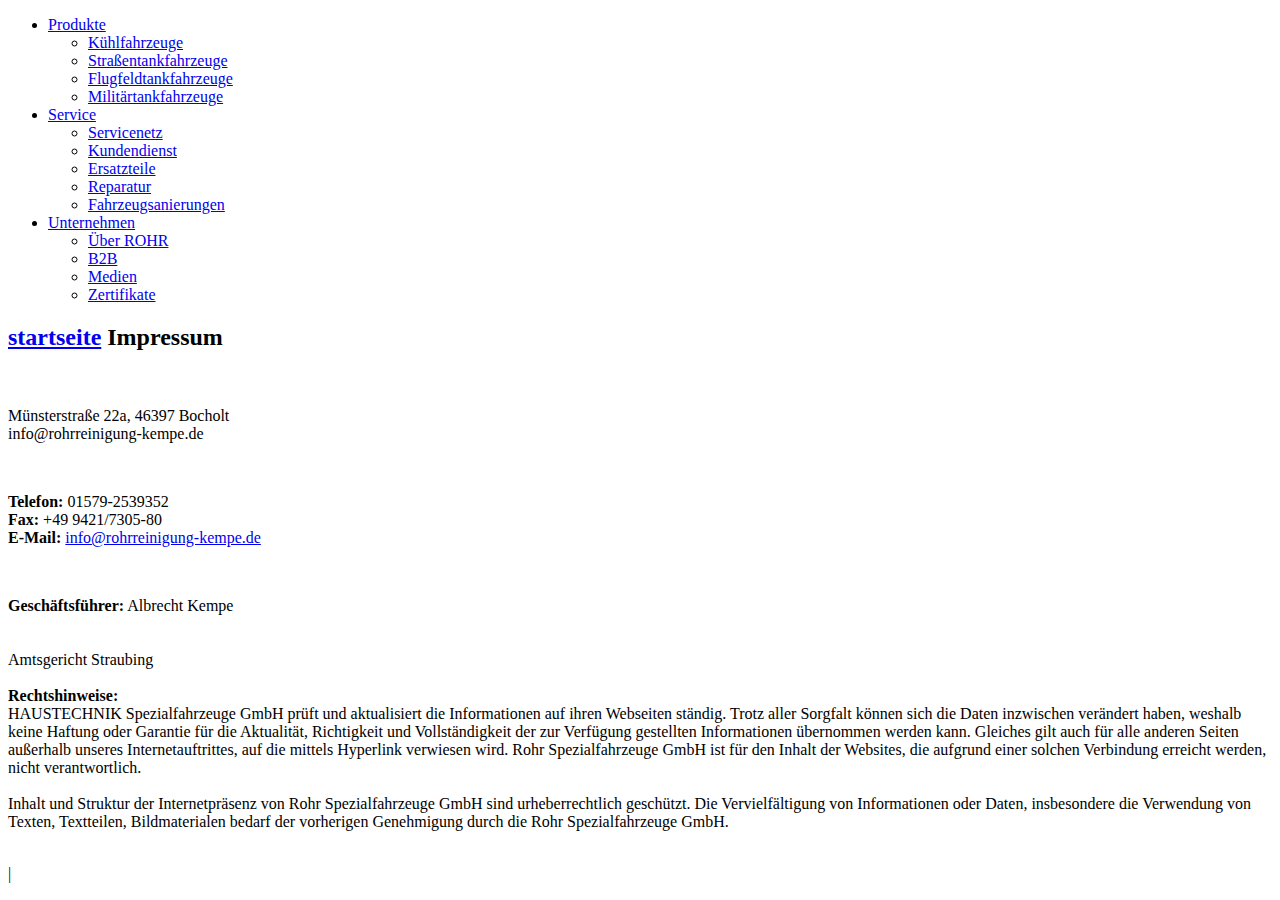
==== commit e67910a8: "Update impressum.html" ====
--- a/impressum.html
+++ b/impressum.html
@@ -27,7 +27,7 @@
   <a href="index.html">startseite</a>
   
   Impressum</h2></div></div></div></div><div class="container slot-two-columns"><div class="row"><div class="col-xs-12 col-md-8">
-<a id="c8"></a><div class="content-text m-b-1"><div class="row"><div class="col-sm-12"><p class="bodytext"><strong></strong><br>  <br> Münsterstraße 22a, 46397 Bocholt<br> info@rohrreinigung-kempe.de</p><p class="bodytext">&nbsp;</p><p class="bodytext"><strong>Telefon:</strong> +49 9421/7305-0<br> <strong>Fax:</strong> +49 9421/7305-80<br> <strong>E-Mail:</strong> <a href="mailto:info@rohr-spezialfahrzeuge.com">info@rohrreinigung-kempe.de</a></p><p class="bodytext">&nbsp;</p><p class="bodytext"><strong>Geschäftsführer:</strong>  Albrecht Kempe
+<a id="c8"></a><div class="content-text m-b-1"><div class="row"><div class="col-sm-12"><p class="bodytext"><strong></strong><br>  <br> Münsterstraße 22a, 46397 Bocholt<br> info@rohrreinigung-kempe.de</p><p class="bodytext">&nbsp;</p><p class="bodytext"><strong>Telefon:</strong> 01579-2539352<br> <strong>Fax:</strong> +49 9421/7305-80<br> <strong>E-Mail:</strong> <a href="mailto:info@rohr-spezialfahrzeuge.com">info@rohrreinigung-kempe.de</a></p><p class="bodytext">&nbsp;</p><p class="bodytext"><strong>Geschäftsführer:</strong>  Albrecht Kempe
   
   
   
